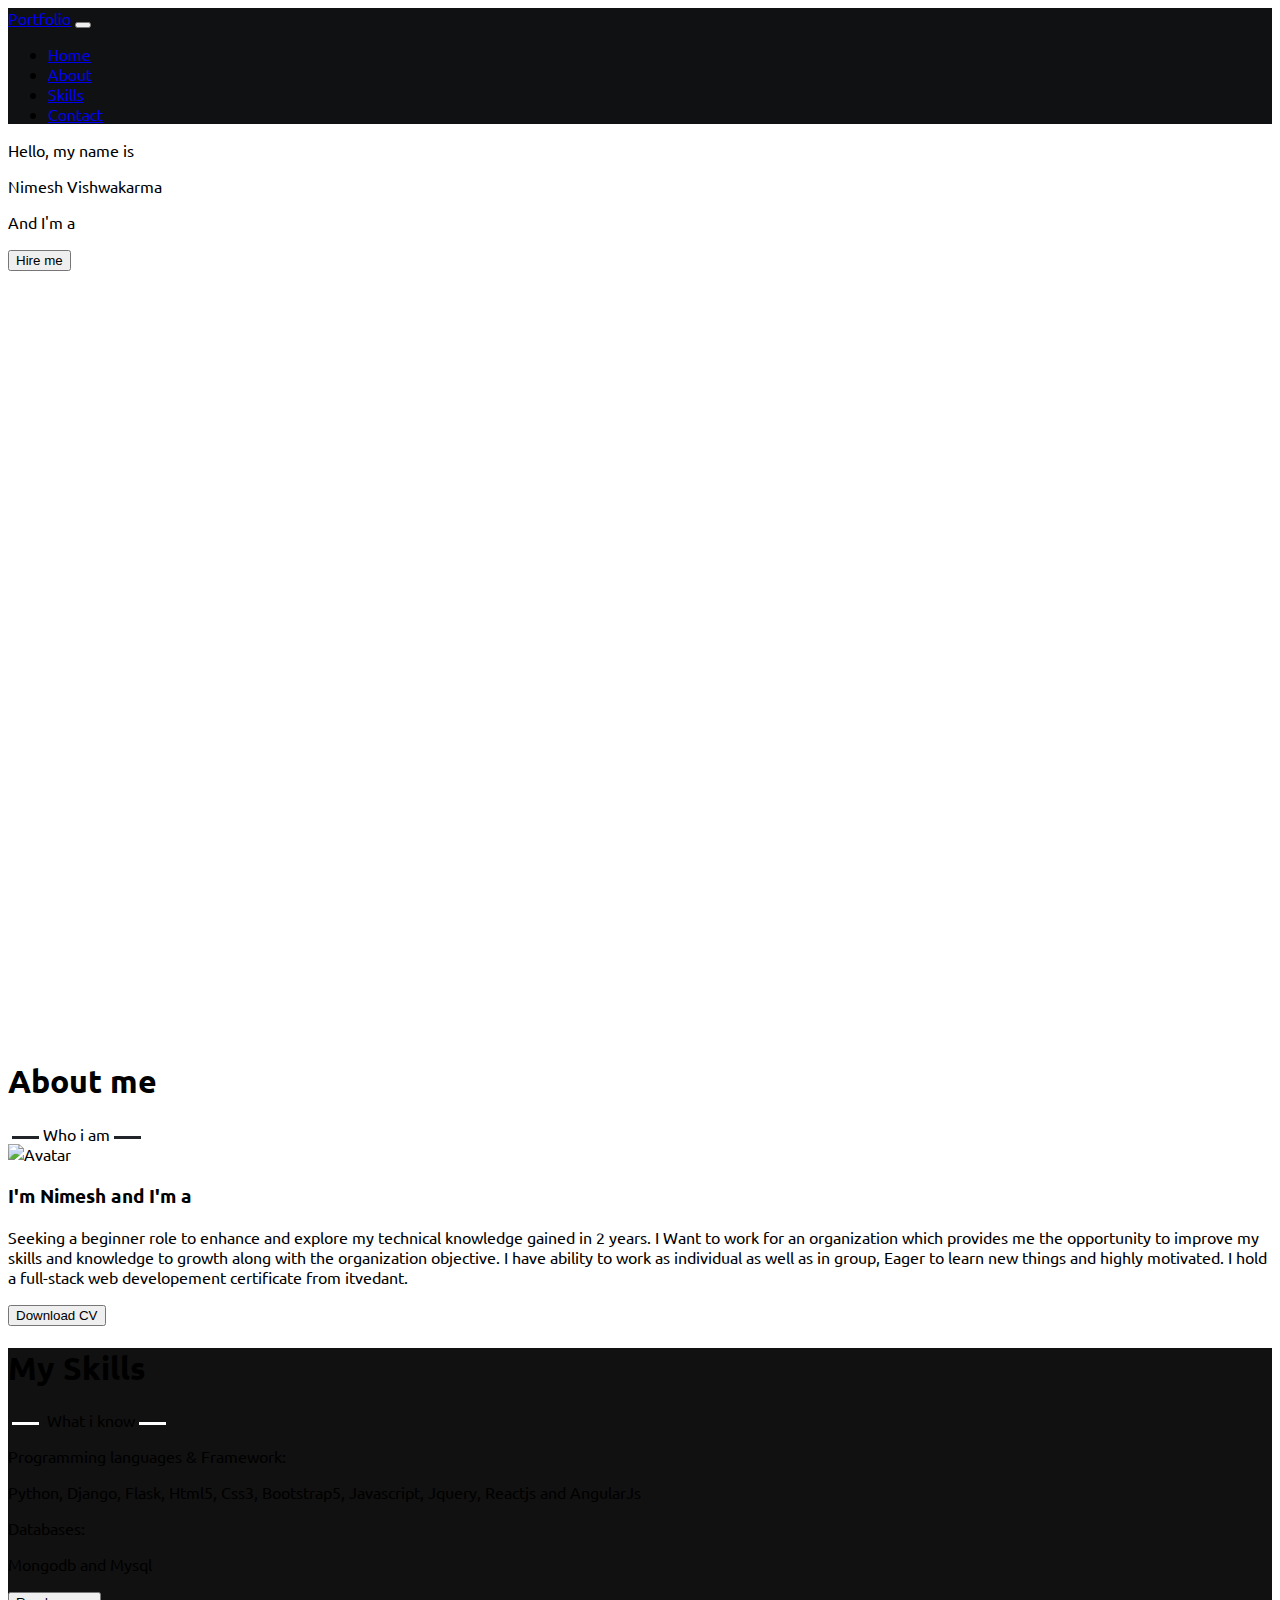
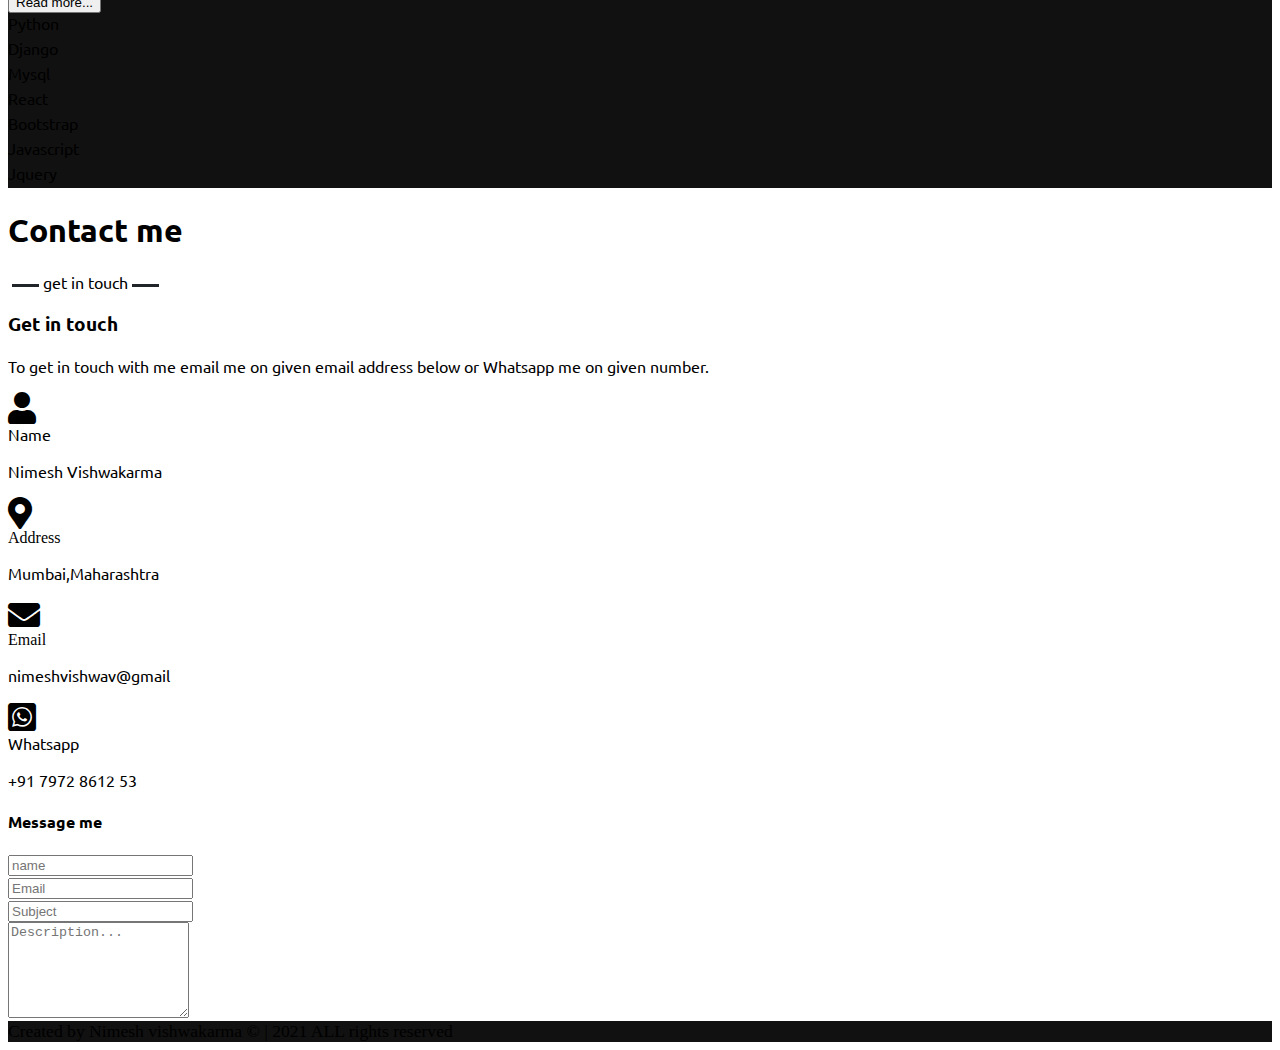
==== index.html @ 72880784 "footer" ====
<!DOCTYPE html>
<html lang="en">

<head>
  <title>Portfolio</title>
  <meta charset="utf-8">
  <meta name="viewport" content="width=device-width, initial-scale=1">
  <link rel="stylesheet" href="css/style.css">
  <link rel="stylesheet" href="https://use.fontawesome.com/releases/v5.15.3/css/all.css">
  <link rel="stylesheet" href="css/font-awesome.min.css">
  <link rel="stylesheet" href="css/bootstrap.min.css">
</head>

<body>
  <!-- navbar start -->
  <nav class="navbar fixed-top navbar-expand-lg navbar-dark bg-dark py-3">
    <div class="container">
      <a class="navbar-brand text-white fw-bold" href="#">Portfo<span class="text-danger " id="lio">lio</span></a>
      <button class="navbar-toggler" type="button" data-bs-toggle="collapse" data-bs-target="#navbarSupportedContent"
        aria-controls="navbarSupportedContent" aria-expanded="false" aria-label="Toggle navigation">
        <span class="navbar-toggler-icon"></span>
      </button>
      <div class="collapse navbar-collapse" id="navbarSupportedContent">
        <ul class="navbar-nav fw-bold ms-auto">
          <li class="nav-item">
            <a class="nav-link mx-2 text-white" href="#home">Home</a>
          </li>
          <li class="nav-item">
            <a class="nav-link mx-2 text-white" href="#about">About</a>
          </li>
          <li class="nav-item">
            <a class="nav-link mx-2 text-white" href="#skills">Skills</a>
          </li>
          <li class="nav-item">
            <a class="nav-link mx-2 text-white" href="#contact">Contact</a>
          </li>
        </ul>
      </div>
    </div>
  </nav>
  <!-- navbar end -->

  <!-- home section start -->
  <section class="home" id="home">
    <div class="home banner-image w-100 d-flex align-items-center">
      <div class="content container text-white">
        <p class="h4">Hello, my name is</p>
        <p class="h1 fw-bold ">Nimesh Vishwakarma</p>
        <p class="h2">And I'm a <span class="text-danger animate"></span></p>
        <button class="btn btn-outline-danger">Hire me</button>
      </div>
    </div>
  </section>
  <!-- home section end -->

  <!-- about section start -->
  <section class="about pt-4" id="about">
    <div class="container my-5">
      <div class="row">
        <div class="col-lg-12">
          <div class="title text-center">
            <h1>About me</h1>
          </div>
        </div>
        <div class="col-lg-12">
          <div class=" d-flex justify-content-center align-item-center">
            <span class="flex-column fw-bold text-danger about-line line">Who i am</span>
          </div>
        </div>
      </div>
      <div class="row p-4">
        <div class="col-md-6">
          <img src="img/profile.png" alt="Avatar" class="image img-fluid">
        </div>
        <div class="col-md-6 mt-lg-5 mt-5">
          <h3>I'm Nimesh and I'm a <span class="text-danger animate-2"></span></h3>
          <p class="">Seeking a beginner role to enhance and explore my technical knowledge gained in 2 years.
            I Want to work for an organization which provides me the opportunity to improve my skills and knowledge to
            growth along with the organization objective. I have ability to work as individual as well as in group,
            Eager to learn new things and highly motivated. I hold a full-stack web developement certificate from
            itvedant.</p>
          <button class="btn btn-danger btn-lg cvbtn">Download CV</button>
        </div>
      </div>
    </div>
  </section>
  <!-- about section end -->

  <!-- skill section start -->
  <section class="skills py-4 dark text-light" id="skills">
    <div class="container my-5">
      <div class="row py-md-3">
        <div class="col-12 title text-center">
          <h1>My Skills</h1>
        </div>
        <div class="col-12 title text-center">
          <span class="flex-column fw-bold text-danger skills-line line"> What i know</span>
        </div>
      </div>
      <div class="row">
        <div class="col-md-6 py-4 mt-1">
          <p class="fw-bold h5">Programming languages & Framework:</p>
          <p>Python, Django, Flask, Html5, Css3, Bootstrap5, Javascript, Jquery, Reactjs and AngularJs </p>
          <p class="fw-bold h5">Databases:</p>
          <p>Mongodb and Mysql</p>
          <div id="mydiv" style="display: none;">
            <p class="fw-bold h5">My skills & what i do.</p>
            <ul class="list-styled">
              <li>I do web development</li>
              <li>I have developed several front-end and back-end web application projects for improving my web
                developent
                skills utilizing React.js,Bootstrap,flask and django</li>
            </ul>
          </div>
          <button id="divshow" class="btn btn-outline-danger">Read more...</button>
        </div>

        <div class="col-md-6 mt-md-3">
          <div class="skill-item mb-3">
            <h>Python</h>
            <div class="progress" style="height: 5px;">
              <div class="progress-bar bg-danger" role="progressbar" style="width: 85%;" aria-valuenow="25"
                aria-valuemin="0" aria-valuemax="100"></div>
            </div>
          </div>
          <div class="skill-item mb-3">
            <h>Django</h>
            <div class="progress" style="height: 5px;">
              <div class="progress-bar bg-danger" role="progressbar" style="width: 15%;" aria-valuenow="25"
                aria-valuemin="0" aria-valuemax="100"></div>
            </div>
          </div>
          <div class="skill-item mb-3">
            <h>Mysql</h>
            <div class="progress" style="height: 5px;">
              <div class="progress-bar bg-danger" role="progressbar" style="width: 90%;" aria-valuenow="25"
                aria-valuemin="0" aria-valuemax="100"></div>
            </div>
          </div>
          <div class="skill-item mb-3">
            <h>React</h>
            <div class="progress" style="height: 5px;">
              <div class="progress-bar bg-danger" role="progressbar" style="width: 10%;" aria-valuenow="25"
                aria-valuemin="0" aria-valuemax="100"></div>
            </div>
          </div>
          <div class="skill-item mb-3">
            <h>Bootstrap</h>
            <div class="progress" style="height: 5px;">
              <div class="progress-bar bg-danger" role="progressbar" style="width: 80%;" aria-valuenow="25"
                aria-valuemin="0" aria-valuemax="100"></div>
            </div>
          </div>
          <div class="skill-item mb-3">
            <h>Javascript</h>
            <div class="progress" style="height: 5px;">
              <div class="progress-bar bg-danger" role="progressbar" style="width: 75%;" aria-valuenow="25"
                aria-valuemin="0" aria-valuemax="100"></div>
            </div>
          </div>
          <div class="skill-item ">
            <h>Jquery</h>
            <div class="progress" style="height: 5px;">
              <div class="progress-bar bg-danger" role="progressbar" style="width: 80%;" aria-valuenow="25"
                aria-valuemin="0" aria-valuemax="100"></div>
            </div>
          </div>
        </div>
      </div>
    </div>
  </section>

  <!-- skill section end -->

  <!-- contact section start -->

  <section class="contact py-5" id="contact">
    <div class="container">
      <div class="row">
        <div class="col-12 title text-center">
          <h1>Contact me</h1>
        </div>
      </div>
      <div class="col-12 title text-center">
        <span class="fw-bold text-danger line about-line">get in touch</span>
      </div>
      <div class="row">
        <div class="col-md-6 py-3">
          <h3 class="title">Get in touch</h3>
          <p class="title">To get in touch with me email me on given email address below or Whatsapp me on given number.
          </p>
          <div class="">
            <div class="row">
              <div class="col-sm-1 mx-md-2">
                <i class="mt-2 fas fa-user fa-2x text-danger"></i>
              </div>
              <div class="col-sm-10">
                <span class="title fw-bold">Name</span>
                <p class="title">Nimesh Vishwakarma</p>
              </div>
            </div>
            <div class="row">
              <div class="col-sm-1 mx-md-2">
                <i class="mt-2 fas fa-map-marker-alt fa-2x text-danger"></i>
              </div>
              <div class="col-sm-10">
                <span class="fw-bold">Address</span>
                <p class="title">Mumbai,Maharashtra</p>
              </div>
            </div>
            <div class="row">
              <div class="col-sm-1 mx-md-2">
                <i class="mt-2 fas fa-envelope fa-2x text-danger"></i>
              </div>
              <div class="col-sm-10">
                <span class="fw-bold">Email</span>
                <p class="title">nimeshvishwav@gmail</p>
              </div>
            </div>
            <div class="row">
              <div class="col-sm-1 mx-md-2">
                <i class="mt-2 fab fa-whatsapp-square whatsapp fa-2x text-danger"></i>
              </div>
              <div class="col-sm-10">
                <span class="title fw-bold">Whatsapp</span>
                <p class="title">+91 7972 8612 53</p>
              </div>
            </div>
          </div>
        </div>
        <div class="title col-md-6 mt-3">
          <h4>Message me</h4>
          <div class="row">
            <div class="col-md-6 mt-3">
              <input type="text" class="form-control " placeholder="name">
            </div>
            <div class="col-md-6 mt-3">
              <input type="email" class="form-control " placeholder="Email">
            </div>
            <div class="col-12 my-3">
              <input type="text" class="form-control " placeholder="Subject">
            </div>
            <div class="col-12 my-1">
              <textarea class="form-control" rows="6" placeholder="Description..."
                aria-label="With textarea"></textarea>
            </div>
          </div>
        </div>
      </div>
    </div>
  </section>
  <!-- contact section end -->
  <section class="dark">
    <div class="container-fluid text-white py-3 px-lg-5 fo-text">
      <span>Created by </span><span class="text-danger"><a>Nimesh vishwakarma</a></span><span> &copy; | 2021 ALL rights
        reserved</span>
    </div>
  </section>


  <script src="js/bootstrap.bundle.min.js"></script>
  <script src="js/jquery-3.6.0.min.js"></script>
  <script src="js/typed.min.js"></script>
  <script src="js/main.js"></script>
</body>

</html>
---- css/style.css ----
@import url('https://fonts.googleapis.com/css2?family=Poppins:wght@400;500;600;700&family=Ubuntu:wght@400;500;700&display=swap');
 
html {
    scroll-behavior: smooth;
}


    /* navbar css start */


nav.navbar {
    transition: 0.6s ease;
    background-color: #101113 !important;
}

/* .navbar-brand {
    font-size: 1.80rem !important;
} */

.banner-image{
    background-image: url('../img/bg1.jpg');
    background-size: cover;
    background-attachment: fixed;
    background-position: center;
    height: 100vh !important;       
}

.navbar.scroll {
    background:red !important;
    padding: 8px 0px !important;

}

.nav-link:hover.scroll {
    color:red !important;   
    
} 
.nav-link:hover{
    text-decoration: overline !important;
    transition: .6s ease;
}
    /* navbar css end */


    /* about css start*/


.about-line::before,
.about-line::after{
    border-top: 3px solid #212529;
    
}

.cvbtn:hover{
    background-color: white !important;
    color: crimson !important;
}
    /* about css end */


/* common css start*/


.home,.about,.navbar,.title,.skills{
    font-family: 'Ubuntu', sans-serif;
}

.line::before,
.line::after {
    display: inline-block;
    content: "";
    width: 27px;
    margin: 0 4px;
    transform: translateY(-2px);
}

.dark{
    background-color: #111;
}
/* common css end */


    /* skills css start */

.skills-line::after,
.skills-line::before{
   border-top: 3px solid white;
}

    /* skills css end */

.fo-text{
    font-size: 1.1rem;
    font-weight: 500;
    font-style: 'poppins', sans-serif;
}
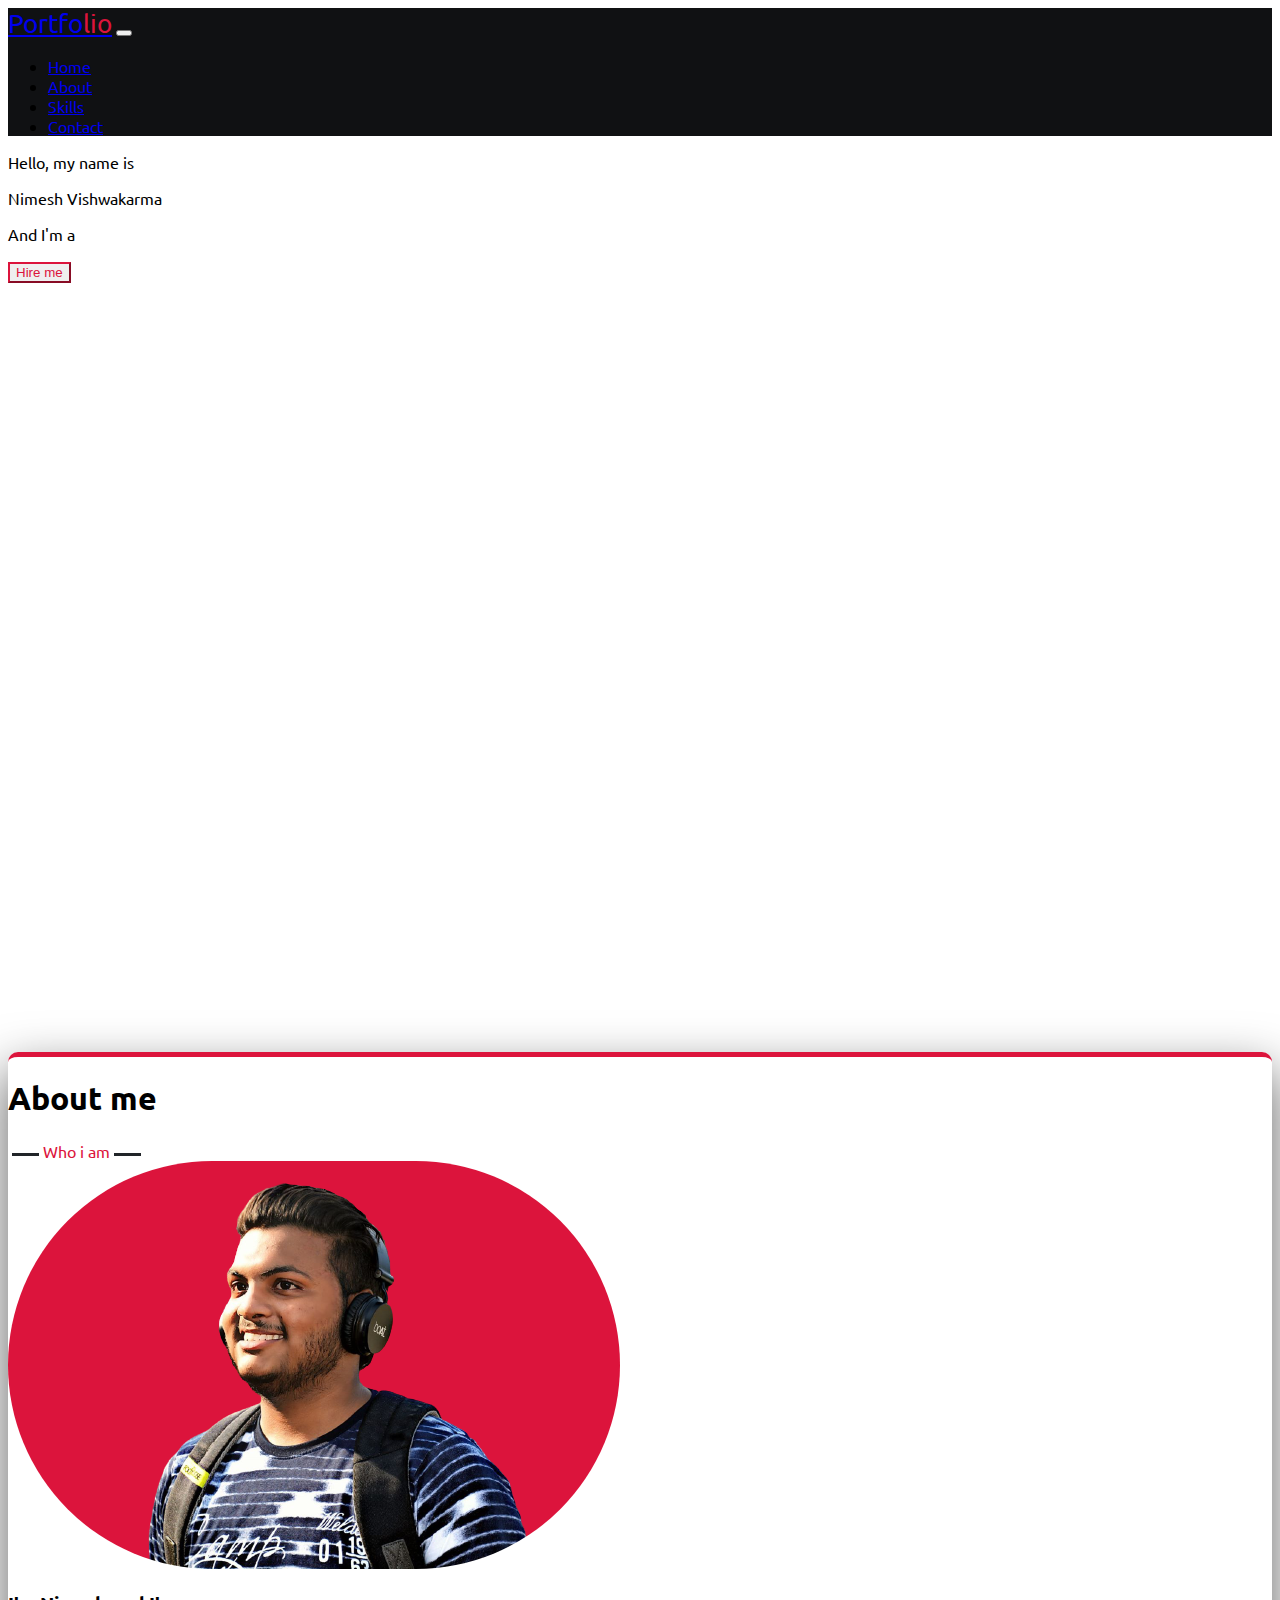
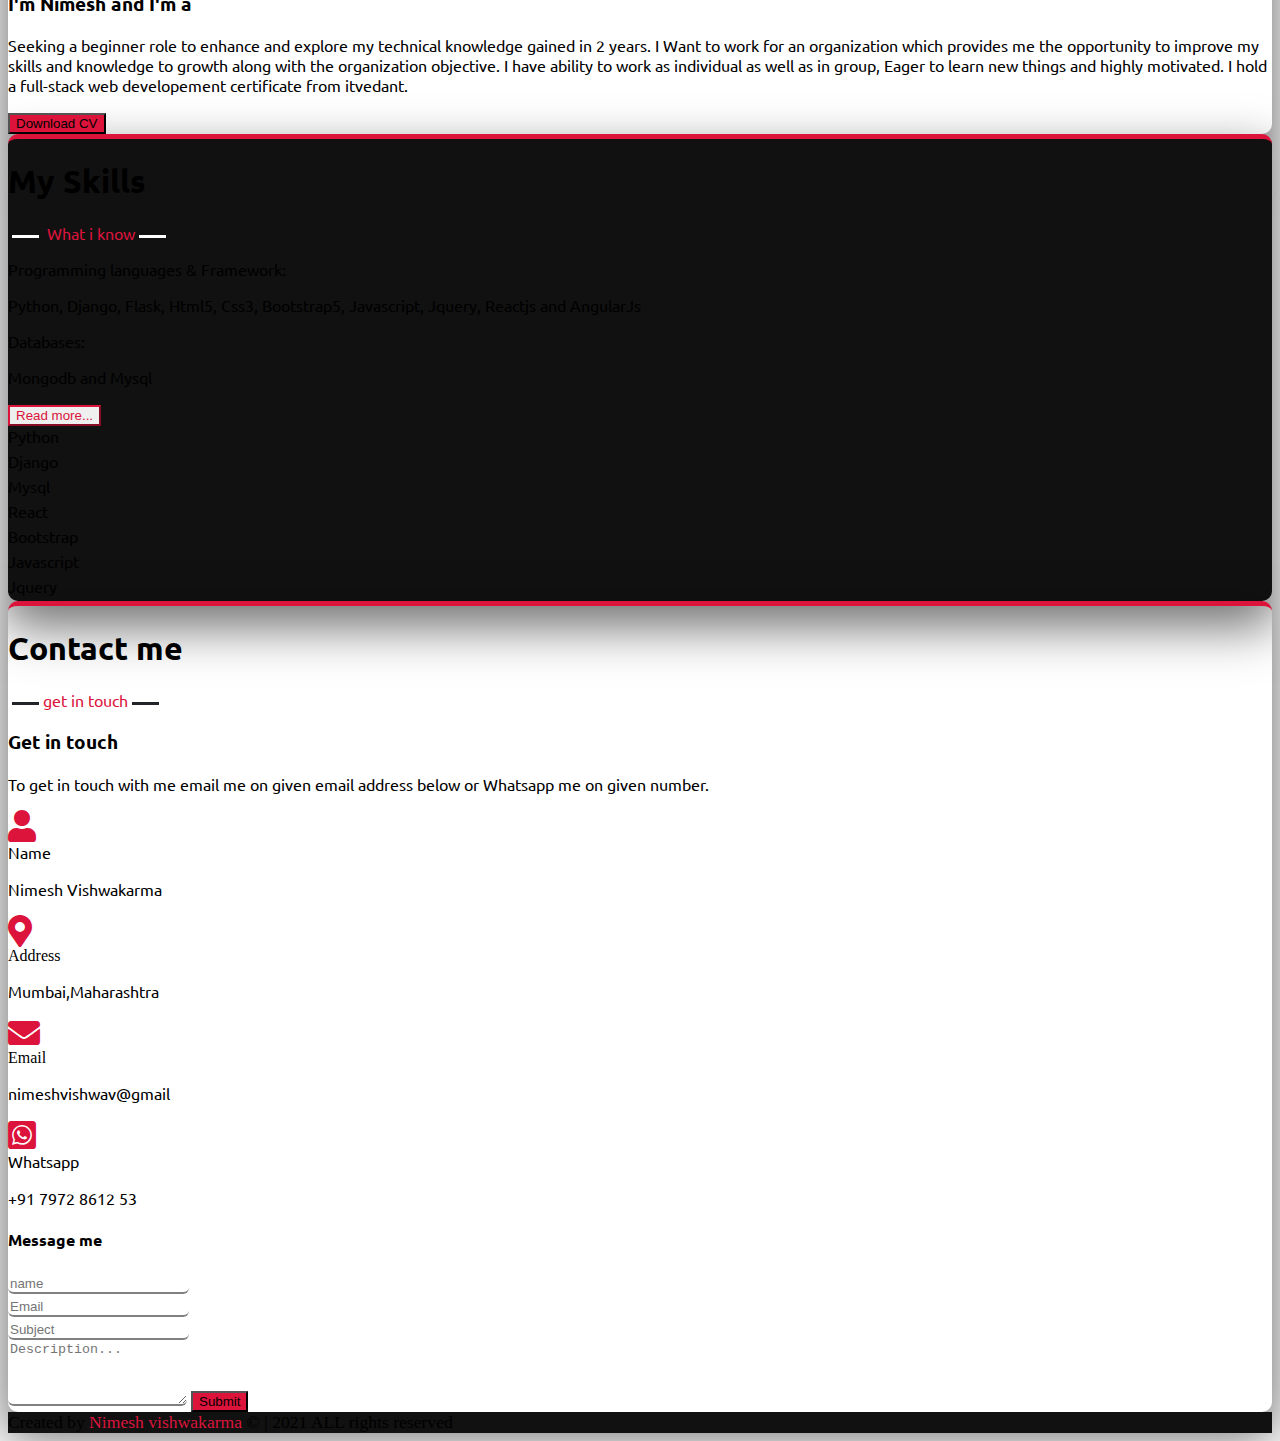
==== commit f38983ae: "image" ====
--- a/index.html
+++ b/index.html
@@ -15,7 +15,7 @@
   <!-- navbar start -->
   <nav class="navbar fixed-top navbar-expand-lg navbar-dark bg-dark py-3">
     <div class="container">
-      <a class="navbar-brand text-white fw-bold" href="#">Portfo<span class="text-danger " id="lio">lio</span></a>
+      <a class="navbar-brand text-white fw-bold" href="#">Portfo<span class="crimson" id="lio">lio</span></a>
       <button class="navbar-toggler" type="button" data-bs-toggle="collapse" data-bs-target="#navbarSupportedContent"
         aria-controls="navbarSupportedContent" aria-expanded="false" aria-label="Toggle navigation">
         <span class="navbar-toggler-icon"></span>
@@ -46,16 +46,16 @@
       <div class="content container text-white">
         <p class="h4">Hello, my name is</p>
         <p class="h1 fw-bold ">Nimesh Vishwakarma</p>
-        <p class="h2">And I'm a <span class="text-danger animate"></span></p>
-        <button class="btn btn-outline-danger">Hire me</button>
+        <p class="h2">And I'm a <span class="crimson animate"></span></p>
+        <button class="btn btn-outline-danger hire">Hire me</button>
       </div>
     </div>
   </section>
   <!-- home section end -->
 
   <!-- about section start -->
-  <section class="about pt-4" id="about">
-    <div class="container my-5">
+  <section class="about pt-5" id="about">
+    <div class="container px-5 py-5 box">
       <div class="row">
         <div class="col-lg-12">
           <div class="title text-center">
@@ -64,16 +64,16 @@
         </div>
         <div class="col-lg-12">
           <div class=" d-flex justify-content-center align-item-center">
-            <span class="flex-column fw-bold text-danger about-line line">Who i am</span>
+            <span class="flex-column fw-bold crimson about-line line">Who i am</span>
           </div>
         </div>
       </div>
       <div class="row p-4">
-        <div class="col-md-6">
-          <img src="img/profile.png" alt="Avatar" class="image img-fluid">
-        </div>
-        <div class="col-md-6 mt-lg-5 mt-5">
-          <h3>I'm Nimesh and I'm a <span class="text-danger animate-2"></span></h3>
+        <div class="col-md-5 mt-4">
+          <img src="img/myself.png" alt="Avatar" class="image img-fluid">
+        </div>
+        <div class="col-md-7 mt-4">
+          <h3>I'm Nimesh and I'm a <span class="crimson animate-2"></span></h3>
           <p class="">Seeking a beginner role to enhance and explore my technical knowledge gained in 2 years.
             I Want to work for an organization which provides me the opportunity to improve my skills and knowledge to
             growth along with the organization objective. I have ability to work as individual as well as in group,
@@ -87,14 +87,14 @@
   <!-- about section end -->
 
   <!-- skill section start -->
-  <section class="skills py-4 dark text-light" id="skills">
-    <div class="container my-5">
+  <section class="skills py-5 text-light" id="skills">
+    <div class="container pb-5 pt-4 dark px-5 box">
       <div class="row py-md-3">
         <div class="col-12 title text-center">
           <h1>My Skills</h1>
         </div>
         <div class="col-12 title text-center">
-          <span class="flex-column fw-bold text-danger skills-line line"> What i know</span>
+          <span class="flex-column fw-bold crimson skills-line line"> What i know</span>
         </div>
       </div>
       <div class="row">
@@ -112,56 +112,56 @@
                 skills utilizing React.js,Bootstrap,flask and django</li>
             </ul>
           </div>
-          <button id="divshow" class="btn btn-outline-danger">Read more...</button>
+          <button id="divshow" class="btn rmbtn">Read more...</button>
         </div>
 
         <div class="col-md-6 mt-md-3">
           <div class="skill-item mb-3">
             <h>Python</h>
             <div class="progress" style="height: 5px;">
-              <div class="progress-bar bg-danger" role="progressbar" style="width: 85%;" aria-valuenow="25"
+              <div class="progress-bar bg-crimson" role="progressbar" style="width: 85%;" aria-valuenow="25"
                 aria-valuemin="0" aria-valuemax="100"></div>
             </div>
           </div>
           <div class="skill-item mb-3">
             <h>Django</h>
             <div class="progress" style="height: 5px;">
-              <div class="progress-bar bg-danger" role="progressbar" style="width: 15%;" aria-valuenow="25"
+              <div class="progress-bar bg-crimson" role="progressbar" style="width: 15%;" aria-valuenow="25"
                 aria-valuemin="0" aria-valuemax="100"></div>
             </div>
           </div>
           <div class="skill-item mb-3">
             <h>Mysql</h>
             <div class="progress" style="height: 5px;">
-              <div class="progress-bar bg-danger" role="progressbar" style="width: 90%;" aria-valuenow="25"
+              <div class="progress-bar bg-crimson" role="progressbar" style="width: 90%;" aria-valuenow="25"
                 aria-valuemin="0" aria-valuemax="100"></div>
             </div>
           </div>
           <div class="skill-item mb-3">
             <h>React</h>
             <div class="progress" style="height: 5px;">
-              <div class="progress-bar bg-danger" role="progressbar" style="width: 10%;" aria-valuenow="25"
+              <div class="progress-bar bg-crimson" role="progressbar" style="width: 10%;" aria-valuenow="25"
                 aria-valuemin="0" aria-valuemax="100"></div>
             </div>
           </div>
           <div class="skill-item mb-3">
             <h>Bootstrap</h>
             <div class="progress" style="height: 5px;">
-              <div class="progress-bar bg-danger" role="progressbar" style="width: 80%;" aria-valuenow="25"
+              <div class="progress-bar bg-crimson" role="progressbar" style="width: 80%;" aria-valuenow="25"
                 aria-valuemin="0" aria-valuemax="100"></div>
             </div>
           </div>
           <div class="skill-item mb-3">
             <h>Javascript</h>
             <div class="progress" style="height: 5px;">
-              <div class="progress-bar bg-danger" role="progressbar" style="width: 75%;" aria-valuenow="25"
+              <div class="progress-bar bg-crimson" role="progressbar" style="width: 75%;" aria-valuenow="25"
                 aria-valuemin="0" aria-valuemax="100"></div>
             </div>
           </div>
           <div class="skill-item ">
             <h>Jquery</h>
             <div class="progress" style="height: 5px;">
-              <div class="progress-bar bg-danger" role="progressbar" style="width: 80%;" aria-valuenow="25"
+              <div class="progress-bar bg-crimson" role="progressbar" style="width: 80%;" aria-valuenow="25"
                 aria-valuemin="0" aria-valuemax="100"></div>
             </div>
           </div>
@@ -174,15 +174,15 @@
 
   <!-- contact section start -->
 
-  <section class="contact py-5" id="contact">
-    <div class="container">
+  <section class="contact pb-5" id="contact">
+    <div class="container box py-5 px-5">
       <div class="row">
         <div class="col-12 title text-center">
           <h1>Contact me</h1>
         </div>
       </div>
       <div class="col-12 title text-center">
-        <span class="fw-bold text-danger line about-line">get in touch</span>
+        <span class="fw-bold crimson line about-line">get in touch</span>
       </div>
       <div class="row">
         <div class="col-md-6 py-3">
@@ -192,7 +192,7 @@
           <div class="">
             <div class="row">
               <div class="col-sm-1 mx-md-2">
-                <i class="mt-2 fas fa-user fa-2x text-danger"></i>
+                <i class="mt-2 fas fa-user fa-2x"></i>
               </div>
               <div class="col-sm-10">
                 <span class="title fw-bold">Name</span>
@@ -201,7 +201,7 @@
             </div>
             <div class="row">
               <div class="col-sm-1 mx-md-2">
-                <i class="mt-2 fas fa-map-marker-alt fa-2x text-danger"></i>
+                <i class="mt-2 fas fa-map-marker-alt fa-2x"></i>
               </div>
               <div class="col-sm-10">
                 <span class="fw-bold">Address</span>
@@ -210,7 +210,7 @@
             </div>
             <div class="row">
               <div class="col-sm-1 mx-md-2">
-                <i class="mt-2 fas fa-envelope fa-2x text-danger"></i>
+                <i class="mt-2 fas fa-envelope fa-2x"></i>
               </div>
               <div class="col-sm-10">
                 <span class="fw-bold">Email</span>
@@ -219,7 +219,7 @@
             </div>
             <div class="row">
               <div class="col-sm-1 mx-md-2">
-                <i class="mt-2 fab fa-whatsapp-square whatsapp fa-2x text-danger"></i>
+                <i class="mt-2 fab fa-whatsapp-square whatsapp fa-2x"></i>
               </div>
               <div class="col-sm-10">
                 <span class="title fw-bold">Whatsapp</span>
@@ -232,27 +232,34 @@
           <h4>Message me</h4>
           <div class="row">
             <div class="col-md-6 mt-3">
-              <input type="text" class="form-control " placeholder="name">
+              <input type="text" class="form-control inp" placeholder="name">
             </div>
             <div class="col-md-6 mt-3">
-              <input type="email" class="form-control " placeholder="Email">
+              <input type="email" class="form-control inp" placeholder="Email">
             </div>
             <div class="col-12 my-3">
-              <input type="text" class="form-control " placeholder="Subject">
+              <input type="text" class="form-control inp" placeholder="Subject">
             </div>
             <div class="col-12 my-1">
-              <textarea class="form-control" rows="6" placeholder="Description..."
+              <textarea class="form-control inp" rows="4" placeholder="Description..."
                 aria-label="With textarea"></textarea>
-            </div>
+              <button class="btn btn-danger my-3 py-2 fw-bold px-5 cvbtn">Submit</button>
+            </div>
+
           </div>
         </div>
       </div>
     </div>
   </section>
   <!-- contact section end -->
+
+
+
+
+
   <section class="dark">
     <div class="container-fluid text-white py-3 px-lg-5 fo-text">
-      <span>Created by </span><span class="text-danger"><a>Nimesh vishwakarma</a></span><span> &copy; | 2021 ALL rights
+      <span>Created by </span><span class="crimson"><a>Nimesh vishwakarma</a></span><span> &copy; | 2021 ALL rights
         reserved</span>
     </div>
   </section>
--- a/css/style.css
+++ b/css/style.css
@@ -1,96 +1,171 @@
-@import url('https://fonts.googleapis.com/css2?family=Poppins:wght@400;500;600;700&family=Ubuntu:wght@400;500;700&display=swap');
- 
+@import url("https://fonts.googleapis.com/css2?family=Poppins:wght@400;500;600;700&family=Ubuntu:wght@400;500;700&display=swap");
+
 html {
-    scroll-behavior: smooth;
+  scroll-behavior: smooth;
 }
 
-
-    /* navbar css start */
-
+/* navbar css start */
 
 nav.navbar {
-    transition: 0.6s ease;
-    background-color: #101113 !important;
+  transition: 0.8s ease;
+  background-color: #101113 !important;
 }
 
-/* .navbar-brand {
-    font-size: 1.80rem !important;
-} */
+.navbar-brand{
+    font-size: 1.6rem !important;
+    transition: 0.8s ease;
 
-.banner-image{
-    background-image: url('../img/bg1.jpg');
-    background-size: cover;
-    background-attachment: fixed;
-    background-position: center;
-    height: 100vh !important;       
+}
+
+.banner-image {
+  background-image: url("../img/bg1.jpg");
+  background-size: cover;
+  background-attachment: fixed;
+  background-position: center;
+  height: 100vh !important;
 }
 
 .navbar.scroll {
-    background:red !important;
-    padding: 8px 0px !important;
+  background: crimson !important;
+  padding: 8px 0px !important;
+}
 
+.navbar-brand.scroll{
+    font-size: 1.3rem !important;
 }
 
 .nav-link:hover.scroll {
-    color:red !important;   
-    
-} 
-.nav-link:hover{
-    text-decoration: overline !important;
-    transition: .6s ease;
+  color: crimson !important;
 }
-    /* navbar css end */
+.nav-link:hover {
+  text-decoration: overline !important;
+  transition: 0.6s ease;
+}
+/* navbar css end */
 
+/* home section start */
 
-    /* about css start*/
-
-
-.about-line::before,
-.about-line::after{
-    border-top: 3px solid #212529;
-    
+.rmbtn:hover {
+  color: white !important;
+  background: crimson !important;
 }
 
-.cvbtn:hover{
-    background-color: white !important;
-    color: crimson !important;
+/* home section end */
+
+/* about css start*/
+.about-line::before,
+.about-line::after {
+  border-top: 3px solid #212529;
 }
-    /* about css end */
 
+.image{
+    border-radius: 300px;
+}
+
+.cvbtn {
+  background: crimson !important;
+}
+
+.cvbtn:hover {
+  background-color: white !important;
+  color: crimson !important;
+}
+/* about css end */
 
 /* common css start*/
 
+.crimson {
+  color: crimson !important;
+}
 
-.home,.about,.navbar,.title,.skills{
-    font-family: 'Ubuntu', sans-serif;
+.home,
+.about,
+.navbar,
+.title,
+.skills {
+  font-family: "Ubuntu", sans-serif;
+}
+
+.bg-crimson {
+  background: crimson !important;
+}
+
+.hire,
+.rmbtn {
+  color: crimson !important;
+  border-color: crimson !important;
+}
+
+.hire,
+.rmbtn:focus {
+  box-shadow: none !important;
 }
 
 .line::before,
 .line::after {
-    display: inline-block;
-    content: "";
-    width: 27px;
-    margin: 0 4px;
-    transform: translateY(-2px);
+  display: inline-block;
+  content: "";
+  width: 27px;
+  margin: 0 4px;
+  transform: translateY(-2px);
 }
 
-.dark{
-    background-color: #111;
+.box{
+    border-top: 5px solid crimson;
+    box-shadow: rgba(0, 0, 0, 0.56) 0px 22px 50px 4px;
+    border-radius: 10px;
+}
+
+
+.dark {
+  background-color: #111;
 }
 /* common css end */
 
-
-    /* skills css start */
+/* skills css start */
 
 .skills-line::after,
-.skills-line::before{
-   border-top: 3px solid white;
+.skills-line::before {
+  border-top: 3px solid white;
 }
 
-    /* skills css end */
+.hire:hover {
+  color: white !important;
+  background: crimson !important;
+}
 
-.fo-text{
-    font-size: 1.1rem;
-    font-weight: 500;
-    font-style: 'poppins', sans-serif;
+/* skills css end */
+
+
+/* contact section start */
+i {
+  color: crimson;
 }
+
+.inp {
+    border: none !important;
+    border-bottom: 2px solid grey !important;
+    border-radius: 6px !important;
+}
+
+.inp:focus{
+    border-bottom: 3px solid crimson !important;
+}
+
+.inp:focus{
+    box-shadow:none !important;
+}
+
+
+/* contact section end */
+
+
+
+
+/* footer section start */
+.fo-text {
+  font-size: 1.1rem;
+  font-weight: 500;
+  font-style: "poppins", sans-serif;
+}
+/* footer section end */
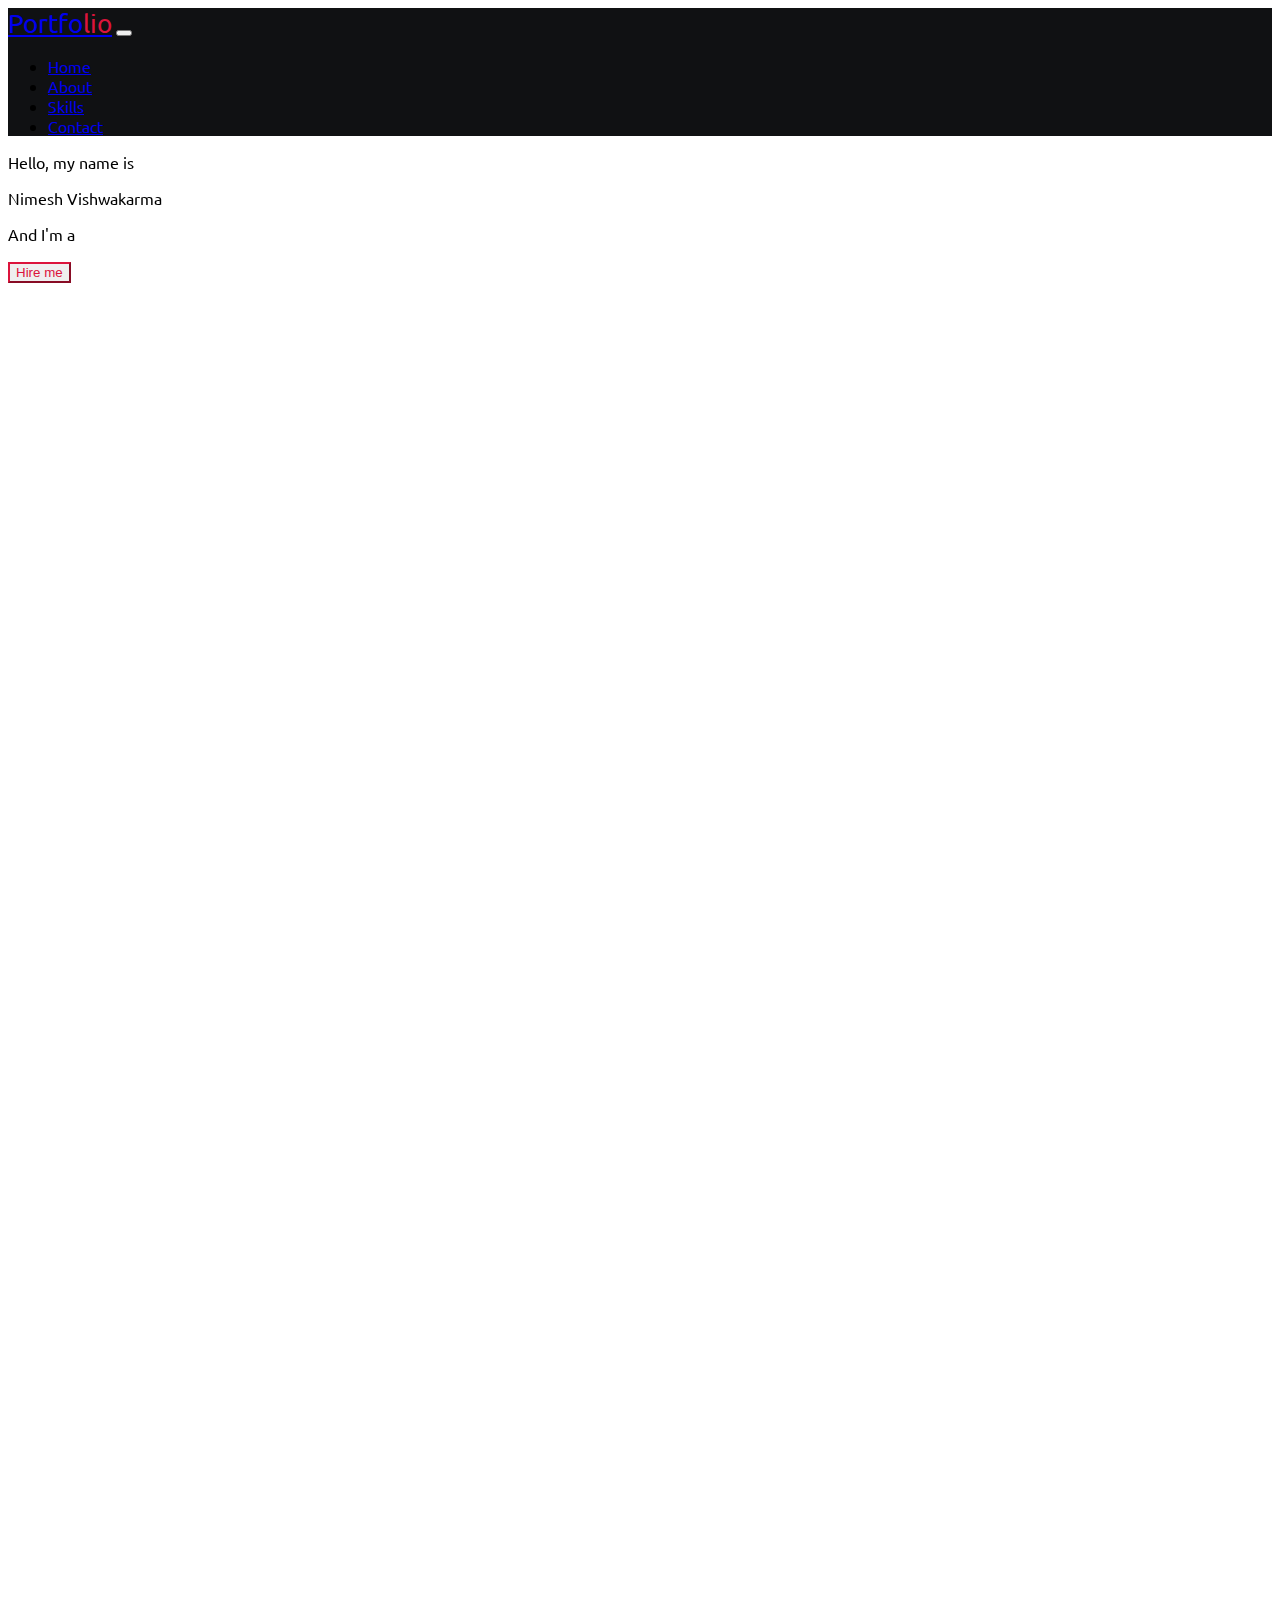
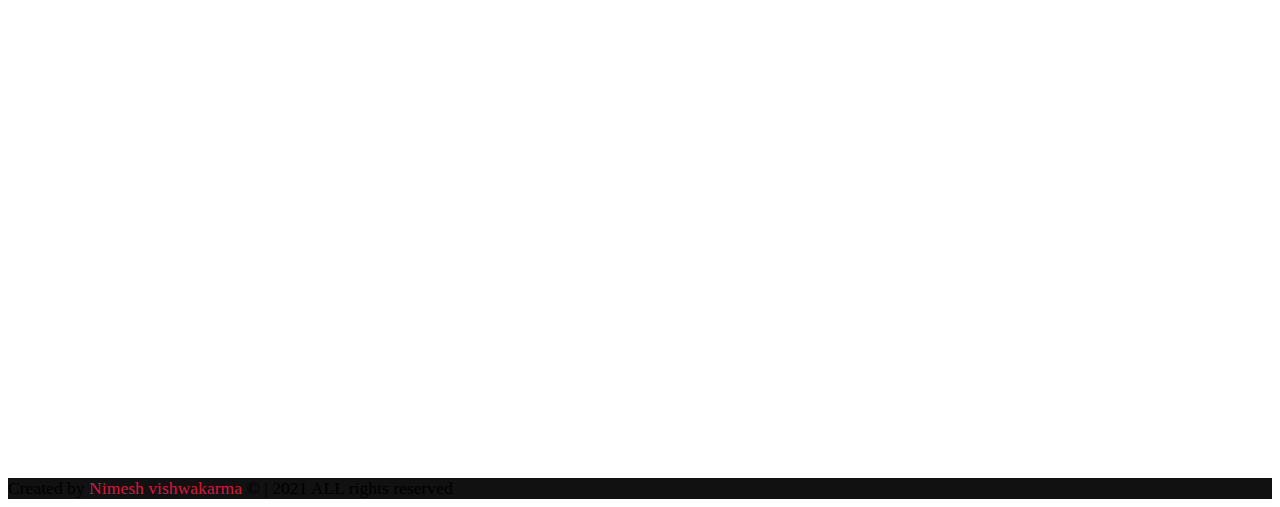
==== commit 5ffd442b: "animation" ====
--- a/index.html
+++ b/index.html
@@ -6,6 +6,7 @@
   <meta charset="utf-8">
   <meta name="viewport" content="width=device-width, initial-scale=1">
   <link rel="stylesheet" href="css/style.css">
+  <link rel="stylesheet" href="https://unpkg.com/aos@next/dist/aos.css" />
   <link rel="stylesheet" href="https://use.fontawesome.com/releases/v5.15.3/css/all.css">
   <link rel="stylesheet" href="css/font-awesome.min.css">
   <link rel="stylesheet" href="css/bootstrap.min.css">
@@ -44,10 +45,11 @@
   <section class="home" id="home">
     <div class="home banner-image w-100 d-flex align-items-center">
       <div class="content container text-white">
-        <p class="h4">Hello, my name is</p>
-        <p class="h1 fw-bold ">Nimesh Vishwakarma</p>
-        <p class="h2">And I'm a <span class="crimson animate"></span></p>
-        <button class="btn btn-outline-danger hire">Hire me</button>
+        <p data-aos="fade-down" class="h4">Hello, my name is</p>
+        <p class="h1 fw-bold" data-aos="zoom-out">Nimesh Vishwakarma</p>
+        <p data-aos="fade-up" class="h2"> And I'm a <span class="crimson animate"></span></p>
+        <button data-aos="slide-up" data-aos-duration="1000" data-aos-delay="500" class="btn btn-outline-danger hire">Hire me</button>
+  
       </div>
     </div>
   </section>
@@ -55,9 +57,9 @@
 
   <!-- about section start -->
   <section class="about pt-5" id="about">
-    <div class="container px-5 py-5 box">
-      <div class="row">
-        <div class="col-lg-12">
+    <div class="container px-md-5 py-5 box" data-aos="fade-up">
+      <div class="row">
+        <div class="col-lg-12" data-aos="fade-up">
           <div class="title text-center">
             <h1>About me</h1>
           </div>
@@ -69,17 +71,21 @@
         </div>
       </div>
       <div class="row p-4">
-        <div class="col-md-5 mt-4">
-          <img src="img/myself.png" alt="Avatar" class="image img-fluid">
-        </div>
-        <div class="col-md-7 mt-4">
+        <div class="col-md-5"  data-aos="fade-right" data-aos-offset="100"
+        data-aos-duration="500">
+          <div>
+            <img src="img/myself2.jpg" alt="Avatar" class="image img-fluid">
+          </div>
+        </div>
+        <div class="col-md-7 mt-4" data-aos="fade-left"data-aos-offset="100"
+        data-aos-duration="500">
           <h3>I'm Nimesh and I'm a <span class="crimson animate-2"></span></h3>
           <p class="">Seeking a beginner role to enhance and explore my technical knowledge gained in 2 years.
             I Want to work for an organization which provides me the opportunity to improve my skills and knowledge to
             growth along with the organization objective. I have ability to work as individual as well as in group,
             Eager to learn new things and highly motivated. I hold a full-stack web developement certificate from
             itvedant.</p>
-          <button class="btn btn-danger btn-lg cvbtn">Download CV</button>
+          <button data-aos="slide-left" data-aos-duration="800" data-aos-anchor-placement="center-bottom" class="btn btn-danger btn-lg cvbtn">Download CV</button>
         </div>
       </div>
     </div>
@@ -88,9 +94,9 @@
 
   <!-- skill section start -->
   <section class="skills py-5 text-light" id="skills">
-    <div class="container pb-5 pt-4 dark px-5 box">
+    <div class="container pb-5 pt-4 dark px-md-5 px-sm-2 box" data-aos="zoom-in-up">
       <div class="row py-md-3">
-        <div class="col-12 title text-center">
+        <div class="col-12 title text-center" data-aos="slide-up" data-aos-duration="1000">
           <h1>My Skills</h1>
         </div>
         <div class="col-12 title text-center">
@@ -98,7 +104,7 @@
         </div>
       </div>
       <div class="row">
-        <div class="col-md-6 py-4 mt-1">
+        <div class="col-md-6 py-4 mt-1" data-aos="zoom-in-right" data-aos-anchor-placement="top-bottom"  data-aos-delay="500" data-aos-duration="1000">
           <p class="fw-bold h5">Programming languages & Framework:</p>
           <p>Python, Django, Flask, Html5, Css3, Bootstrap5, Javascript, Jquery, Reactjs and AngularJs </p>
           <p class="fw-bold h5">Databases:</p>
@@ -115,7 +121,7 @@
           <button id="divshow" class="btn rmbtn">Read more...</button>
         </div>
 
-        <div class="col-md-6 mt-md-3">
+        <div class="col-md-6 mt-md-3" data-aos="zoom-in-left" data-aos-anchor-placement="top-bottom"  data-aos-delay="200" data-aos-duration="1000">
           <div class="skill-item mb-3">
             <h>Python</h>
             <div class="progress" style="height: 5px;">
@@ -175,7 +181,7 @@
   <!-- contact section start -->
 
   <section class="contact pb-5" id="contact">
-    <div class="container box py-5 px-5">
+    <div class="container box py-5 px-md-5 px-sm-2" data-aos="flip-down">
       <div class="row">
         <div class="col-12 title text-center">
           <h1>Contact me</h1>
@@ -190,16 +196,18 @@
           <p class="title">To get in touch with me email me on given email address below or Whatsapp me on given number.
           </p>
           <div class="">
-            <div class="row">
+            <div class="row px-lg-1 px-sm-5" data-aos="slide-right" data-aos-offset="200"
+            data-aos-easing="ease">
               <div class="col-sm-1 mx-md-2">
                 <i class="mt-2 fas fa-user fa-2x"></i>
               </div>
-              <div class="col-sm-10">
+              <div class="col-sm-10" >
                 <span class="title fw-bold">Name</span>
                 <p class="title">Nimesh Vishwakarma</p>
               </div>
             </div>
-            <div class="row">
+            <div class="row px-lg-1 px-sm-5" data-aos="slide-right" data-aos-offset="100"
+            data-aos-easing="ease" data-aos-delay="100">
               <div class="col-sm-1 mx-md-2">
                 <i class="mt-2 fas fa-map-marker-alt fa-2x"></i>
               </div>
@@ -208,7 +216,8 @@
                 <p class="title">Mumbai,Maharashtra</p>
               </div>
             </div>
-            <div class="row">
+            <div class="row px-lg-1 px-sm-5" data-aos="slide-right" data-aos-offset="100"
+            data-aos-easing="ease" data-aos-delay="200">
               <div class="col-sm-1 mx-md-2">
                 <i class="mt-2 fas fa-envelope fa-2x"></i>
               </div>
@@ -217,7 +226,8 @@
                 <p class="title">nimeshvishwav@gmail</p>
               </div>
             </div>
-            <div class="row">
+            <div class="row px-md-0 px-xs-5" data-aos="slide-right" data-aos-offset="100"
+            data-aos-easing="ease" data-aos-delay="300">
               <div class="col-sm-1 mx-md-2">
                 <i class="mt-2 fab fa-whatsapp-square whatsapp fa-2x"></i>
               </div>
@@ -253,9 +263,7 @@
   </section>
   <!-- contact section end -->
 
-
-
-
+  <!-- footer section start -->
 
   <section class="dark">
     <div class="container-fluid text-white py-3 px-lg-5 fo-text">
@@ -265,10 +273,22 @@
   </section>
 
 
+
+
+  <!-- bootstrap js -->
   <script src="js/bootstrap.bundle.min.js"></script>
   <script src="js/jquery-3.6.0.min.js"></script>
+<!-- Main js -->
+<script src="js/main.js"></script>
+  <!-- typed js -->
   <script src="js/typed.min.js"></script>
-  <script src="js/main.js"></script>
+
+
+  <!-- Animation on scoll js -->
+  <script src="https://unpkg.com/aos@next/dist/aos.js"></script>
+  <script src="js/aos.js"></script>
+
+  
 </body>
 
 </html>--- a/css/style.css
+++ b/css/style.css
@@ -3,6 +3,8 @@
 html {
   scroll-behavior: smooth;
 }
+
+
 
 /* navbar css start */
 
@@ -156,6 +158,9 @@
     box-shadow:none !important;
 }
 
+.whatsapp{
+  font-size: 36px !important;
+}
 
 /* contact section end */
 
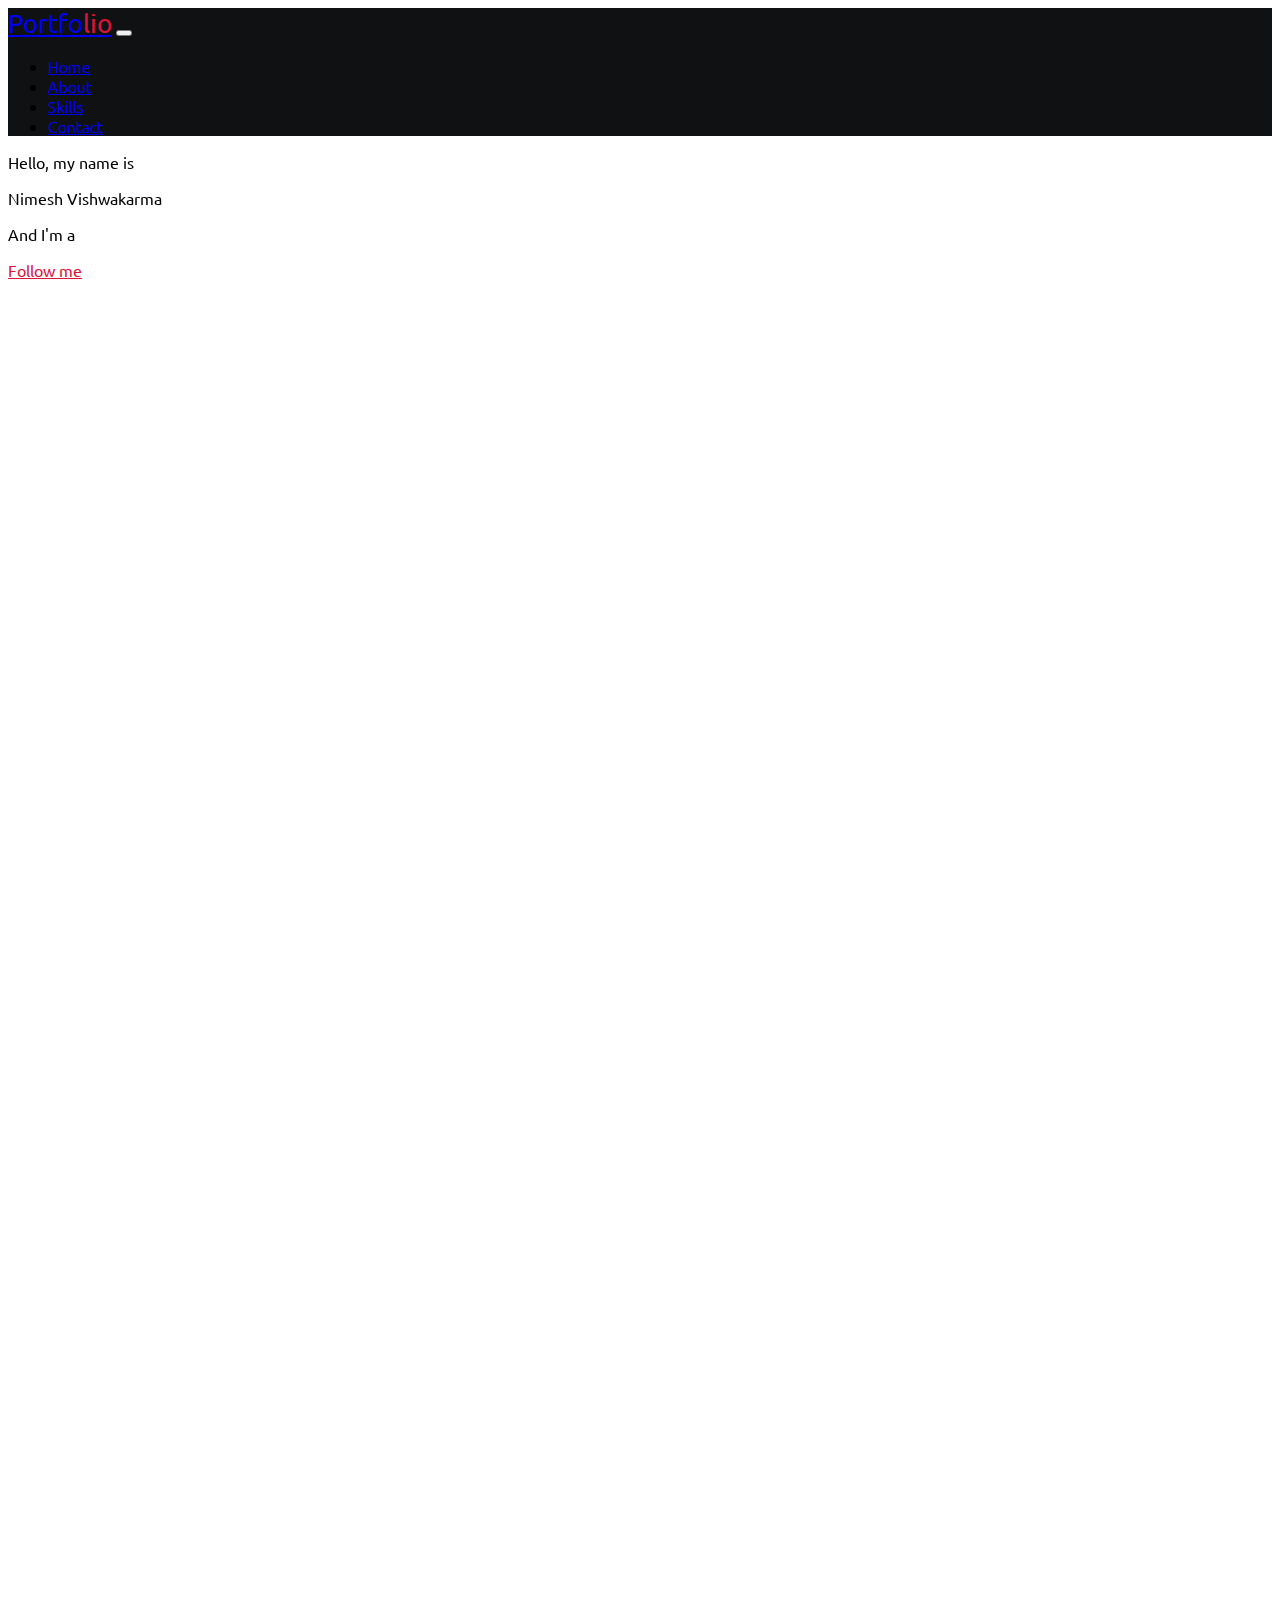
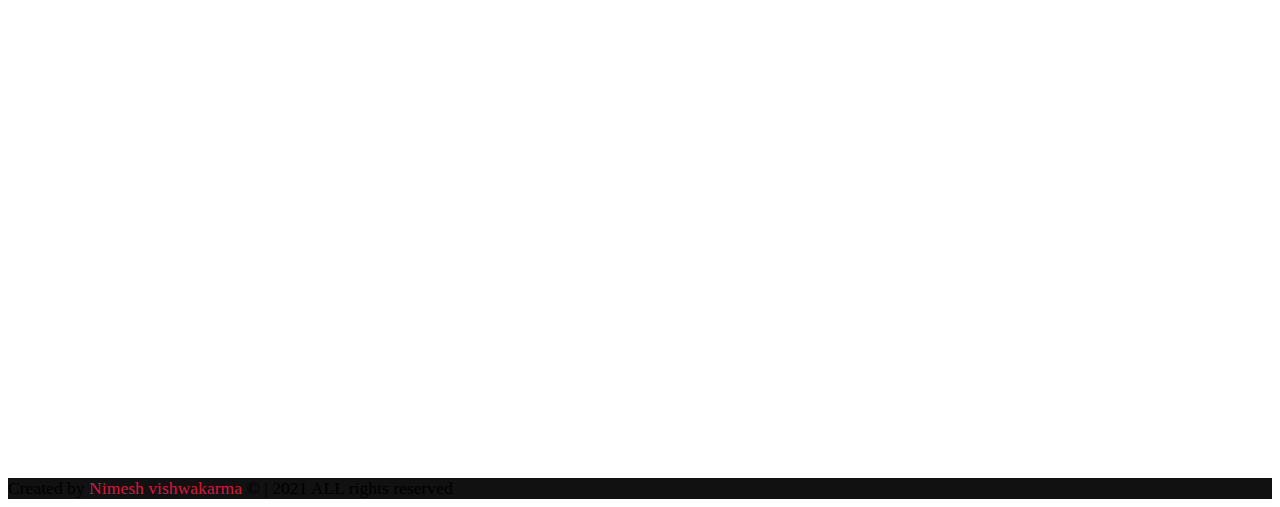
==== commit 4261c1f3: "cv" ====
--- a/index.html
+++ b/index.html
@@ -6,8 +6,9 @@
   <meta charset="utf-8">
   <meta name="viewport" content="width=device-width, initial-scale=1">
   <link rel="stylesheet" href="css/style.css">
+
   <link rel="stylesheet" href="https://unpkg.com/aos@next/dist/aos.css" />
-  <link rel="stylesheet" href="https://use.fontawesome.com/releases/v5.15.3/css/all.css">
+ <link rel="stylesheet" href="https://pro.fontawesome.com/releases/v5.15.1/css/all.css" type="text/css">
   <link rel="stylesheet" href="css/font-awesome.min.css">
   <link rel="stylesheet" href="css/bootstrap.min.css">
 </head>
@@ -48,7 +49,7 @@
         <p data-aos="fade-down" class="h4">Hello, my name is</p>
         <p class="h1 fw-bold" data-aos="zoom-out">Nimesh Vishwakarma</p>
         <p data-aos="fade-up" class="h2"> And I'm a <span class="crimson animate"></span></p>
-        <button data-aos="slide-up" data-aos-duration="1000" data-aos-delay="500" class="btn btn-outline-danger hire">Hire me</button>
+        <a data-aos="slide-up" href="https://www.facebook.com/nimesh.vishwakarma.3" target="_blank" data-aos-duration="1000" data-aos-delay="500" class="btn btn-outline-danger hire">Follow me</a>
   
       </div>
     </div>
@@ -85,7 +86,7 @@
             growth along with the organization objective. I have ability to work as individual as well as in group,
             Eager to learn new things and highly motivated. I hold a full-stack web developement certificate from
             itvedant.</p>
-          <button data-aos="slide-left" data-aos-duration="800" data-aos-anchor-placement="center-bottom" class="btn btn-danger btn-lg cvbtn">Download CV</button>
+          <a href="CV.pdf" download="nimesh-cv"><button data-aos="slide-left" data-aos-duration="800" data-aos-anchor-placement="center-bottom" class="btn px-4 py-2  cvbtn">Download CV<i class="fal fa-download mx-2 dow"></i></i></button></a>
         </div>
       </div>
     </div>
@@ -196,8 +197,7 @@
           <p class="title">To get in touch with me email me on given email address below or Whatsapp me on given number.
           </p>
           <div class="">
-            <div class="row px-lg-1 px-sm-5" data-aos="slide-right" data-aos-offset="200"
-            data-aos-easing="ease">
+            <div class="row px-lg-1 px-sm-5" data-aos="slide-right" data-aos-offset="0">
               <div class="col-sm-1 mx-md-2">
                 <i class="mt-2 fas fa-user fa-2x"></i>
               </div>
@@ -206,8 +206,7 @@
                 <p class="title">Nimesh Vishwakarma</p>
               </div>
             </div>
-            <div class="row px-lg-1 px-sm-5" data-aos="slide-right" data-aos-offset="100"
-            data-aos-easing="ease" data-aos-delay="100">
+            <div class="row px-lg-1 px-sm-5" data-aos="slide-right" data-aos-offset="0" data-aos-delay="100">
               <div class="col-sm-1 mx-md-2">
                 <i class="mt-2 fas fa-map-marker-alt fa-2x"></i>
               </div>
@@ -216,8 +215,7 @@
                 <p class="title">Mumbai,Maharashtra</p>
               </div>
             </div>
-            <div class="row px-lg-1 px-sm-5" data-aos="slide-right" data-aos-offset="100"
-            data-aos-easing="ease" data-aos-delay="200">
+            <div class="row px-lg-1 px-sm-5" data-aos="slide-right" data-aos-offset="0"  data-aos-delay="200">
               <div class="col-sm-1 mx-md-2">
                 <i class="mt-2 fas fa-envelope fa-2x"></i>
               </div>
@@ -226,8 +224,8 @@
                 <p class="title">nimeshvishwav@gmail</p>
               </div>
             </div>
-            <div class="row px-md-0 px-xs-5" data-aos="slide-right" data-aos-offset="100"
-            data-aos-easing="ease" data-aos-delay="300">
+            <div class="row px-lg-1 px-sm-5" data-aos="slide-right" data-aos-offset="0"
+             data-aos-delay="300">
               <div class="col-sm-1 mx-md-2">
                 <i class="mt-2 fab fa-whatsapp-square whatsapp fa-2x"></i>
               </div>
--- a/css/style.css
+++ b/css/style.css
@@ -64,13 +64,25 @@
     border-radius: 300px;
 }
 
-.cvbtn {
+.dow{
+  color: white;
+  background-color: crimson;
+}
+
+.cvbtn{
   background: crimson !important;
+  color:white !important;
+  transition: 0.6s ease !important;
 }
 
 .cvbtn:hover {
-  background-color: white !important;
-  color: crimson !important;
+    border: 1px solid crimson;
+    background:white !important;
+    color: crimson !important;
+}
+
+.cvbtn:focus{
+  box-shadow: none !important;
 }
 /* about css end */
 
@@ -94,6 +106,7 @@
 
 .hire,
 .rmbtn {
+  transition: 1s ease;
   color: crimson !important;
   border-color: crimson !important;
 }
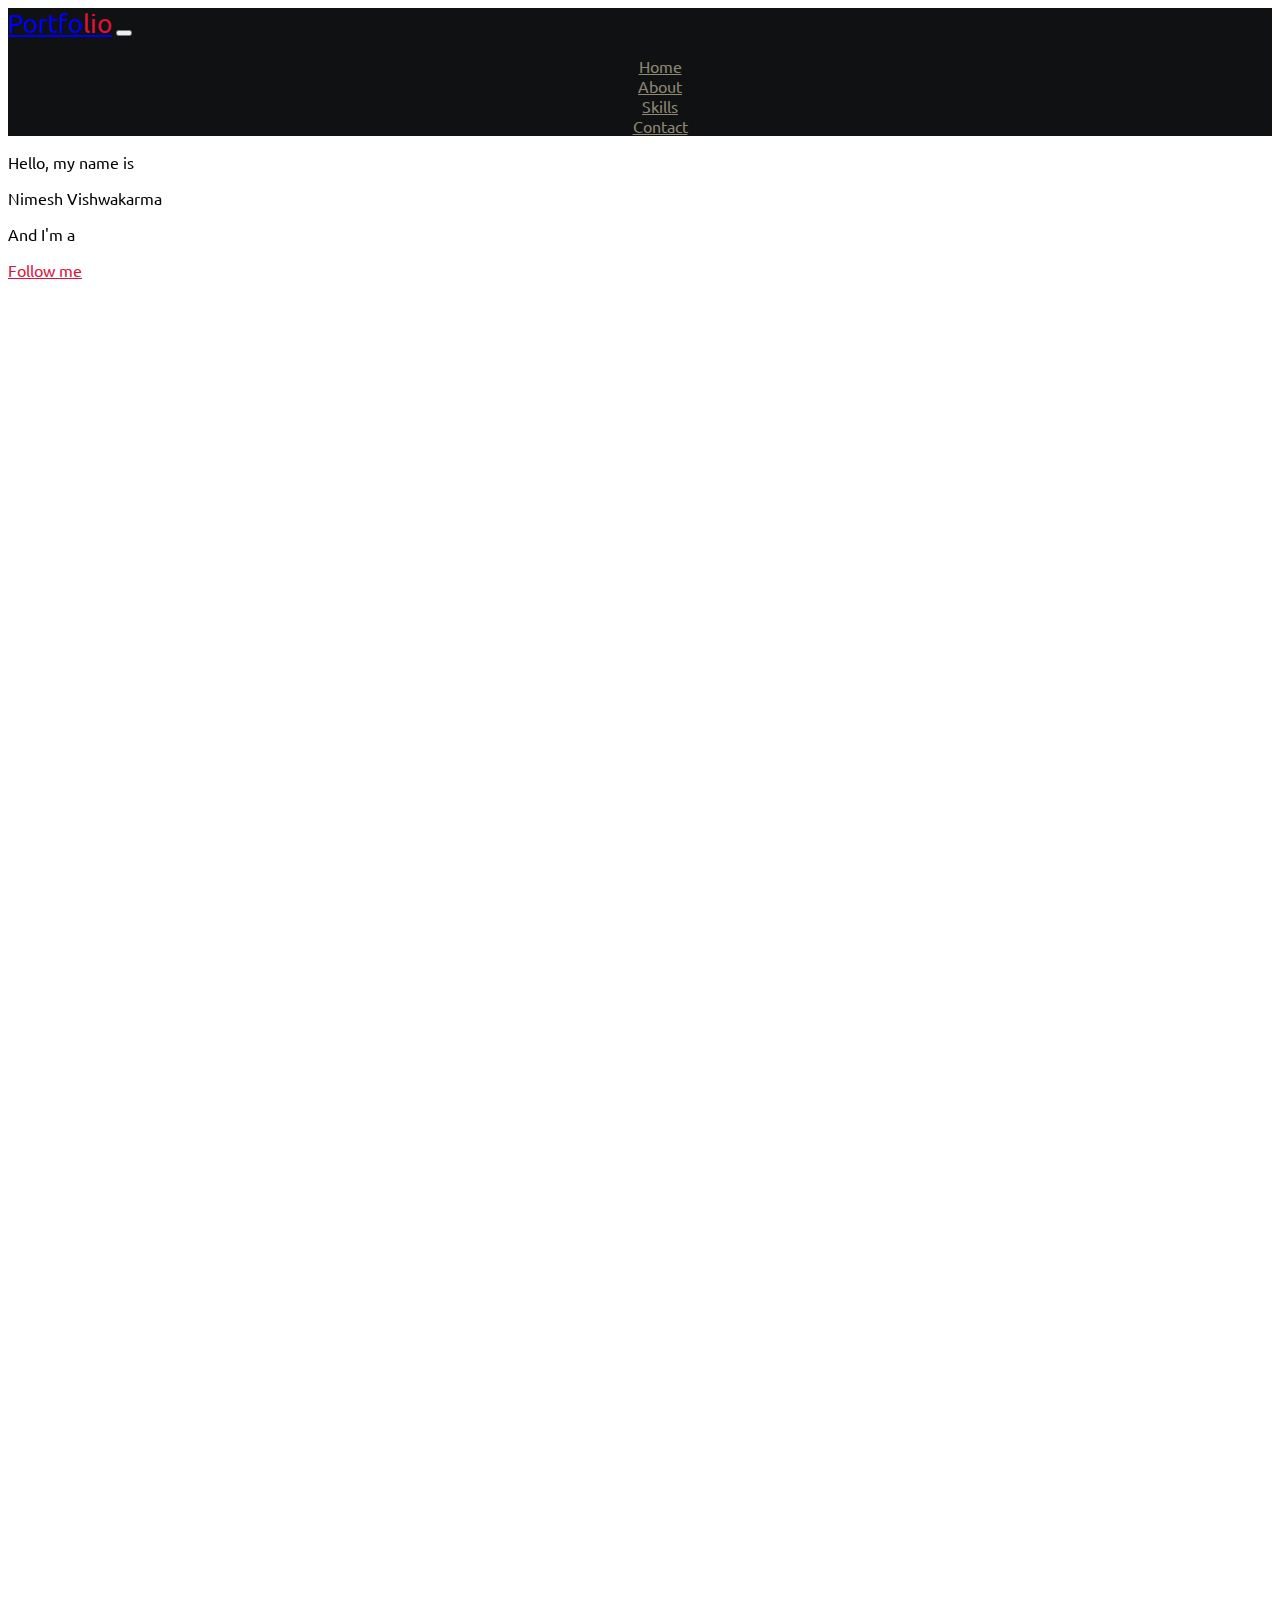
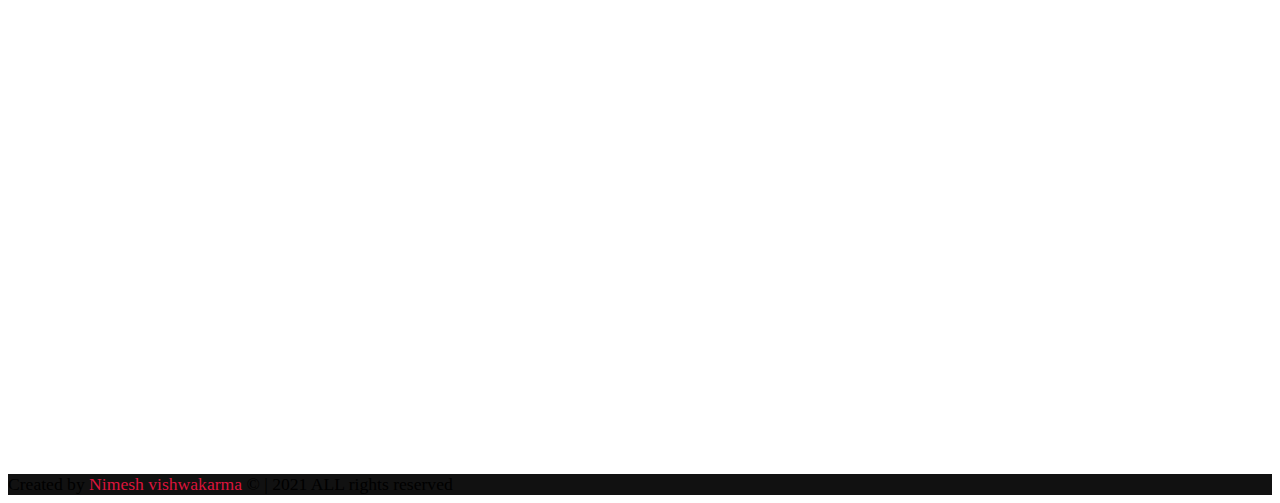
==== commit 3e6cacb7: "update" ====
--- a/index.html
+++ b/index.html
@@ -6,9 +6,9 @@
   <meta charset="utf-8">
   <meta name="viewport" content="width=device-width, initial-scale=1">
   <link rel="stylesheet" href="css/style.css">
-
+  <link rel="icon" type="image/x-icon" href="img/i.png">
   <link rel="stylesheet" href="https://unpkg.com/aos@next/dist/aos.css" />
- <link rel="stylesheet" href="https://pro.fontawesome.com/releases/v5.15.1/css/all.css" type="text/css">
+  <link rel="stylesheet" href="https://pro.fontawesome.com/releases/v5.15.1/css/all.css" type="text/css">
   <link rel="stylesheet" href="css/font-awesome.min.css">
   <link rel="stylesheet" href="css/bootstrap.min.css">
 </head>
@@ -24,17 +24,25 @@
       </button>
       <div class="collapse navbar-collapse" id="navbarSupportedContent">
         <ul class="navbar-nav fw-bold ms-auto">
-          <li class="nav-item">
-            <a class="nav-link mx-2 text-white" href="#home">Home</a>
+          <li class="nav-item mx-2">
+            <div class="nav-div">
+              <a class="nav-link nav-text" href="#home">Home</a>
+            </div>
           </li>
-          <li class="nav-item">
-            <a class="nav-link mx-2 text-white" href="#about">About</a>
+          <li class="nav-item mx-2">
+            <div class="nav-div">
+              <a class="nav-link  nav-text" href="#about">About</a>
+            </div>
           </li>
-          <li class="nav-item">
-            <a class="nav-link mx-2 text-white" href="#skills">Skills</a>
+          <li class="nav-item mx-2">
+            <div class="nav-div">
+              <a class="nav-link nav-text" href="#skills">Skills</a>
+            </div>
           </li>
-          <li class="nav-item">
-            <a class="nav-link mx-2 text-white" href="#contact">Contact</a>
+          <li class="nav-item mx-2">
+            <div class="nav-div">
+              <a class="nav-link nav-text" href="#contact">Contact</a>
+            </div>
           </li>
         </ul>
       </div>
@@ -49,8 +57,8 @@
         <p data-aos="fade-down" class="h4">Hello, my name is</p>
         <p class="h1 fw-bold" data-aos="zoom-out">Nimesh Vishwakarma</p>
         <p data-aos="fade-up" class="h2"> And I'm a <span class="crimson animate"></span></p>
-        <a data-aos="slide-up" href="https://www.facebook.com/nimesh.vishwakarma.3" target="_blank" data-aos-duration="1000" data-aos-delay="500" class="btn btn-outline-danger hire">Follow me</a>
-  
+        <a data-aos="slide-up" href="https://www.facebook.com/nimesh.vishwakarma.3" target="_blank"
+          data-aos-duration="1000" data-aos-delay="500" class="btn btn-outline-danger hire">Follow me</a>
       </div>
     </div>
   </section>
@@ -72,21 +80,21 @@
         </div>
       </div>
       <div class="row p-4">
-        <div class="col-md-5"  data-aos="fade-right" data-aos-offset="100"
-        data-aos-duration="500">
+        <div class="col-md-5" data-aos="fade-right" data-aos-offset="100" data-aos-duration="500">
           <div>
             <img src="img/myself2.jpg" alt="Avatar" class="image img-fluid">
           </div>
         </div>
-        <div class="col-md-7 mt-4" data-aos="fade-left"data-aos-offset="100"
-        data-aos-duration="500">
+        <div class="col-md-7 mt-4" data-aos="fade-left" data-aos-offset="100" data-aos-duration="500">
           <h3>I'm Nimesh and I'm a <span class="crimson animate-2"></span></h3>
           <p class="">Seeking a beginner role to enhance and explore my technical knowledge gained in 2 years.
             I Want to work for an organization which provides me the opportunity to improve my skills and knowledge to
             growth along with the organization objective. I have ability to work as individual as well as in group,
             Eager to learn new things and highly motivated. I hold a full-stack web developement certificate from
             itvedant.</p>
-          <a href="CV.pdf" download="nimesh-cv"><button data-aos="slide-left" data-aos-duration="800" data-aos-anchor-placement="center-bottom" class="btn px-4 py-2  cvbtn">Download CV<i class="fal fa-download mx-2 dow"></i></i></button></a>
+          <a href="CV.pdf" download="nimesh-cv"><button data-aos="slide-left" data-aos-duration="1500"
+              data-aos-anchor-placement="center-bottom" class="btn px-4 py-2  cvbtn">Download CV<i
+                class="fal fa-download mx-2 dow"></i></i></button></a>
         </div>
       </div>
     </div>
@@ -95,7 +103,7 @@
 
   <!-- skill section start -->
   <section class="skills py-5 text-light" id="skills">
-    <div class="container pb-5 pt-4 dark px-md-5 px-sm-2 box" data-aos="zoom-in-up">
+    <div class="container pb-5 pt-4 dark px-4 py-5 box" data-aos="zoom-in-up">
       <div class="row py-md-3">
         <div class="col-12 title text-center" data-aos="slide-up" data-aos-duration="1000">
           <h1>My Skills</h1>
@@ -105,7 +113,8 @@
         </div>
       </div>
       <div class="row">
-        <div class="col-md-6 py-4 mt-1" data-aos="zoom-in-right" data-aos-anchor-placement="top-bottom"  data-aos-delay="500" data-aos-duration="1000">
+        <div class="col-md-6 py-4 mt-1" data-aos="zoom-in-right" data-aos-anchor-placement="top-bottom"
+          data-aos-delay="500" data-aos-duration="1000">
           <p class="fw-bold h5">Programming languages & Framework:</p>
           <p>Python, Django, Flask, Html5, Css3, Bootstrap5, Javascript, Jquery, Reactjs and AngularJs </p>
           <p class="fw-bold h5">Databases:</p>
@@ -122,7 +131,8 @@
           <button id="divshow" class="btn rmbtn">Read more...</button>
         </div>
 
-        <div class="col-md-6 mt-md-3" data-aos="zoom-in-left" data-aos-anchor-placement="top-bottom"  data-aos-delay="200" data-aos-duration="1000">
+        <div class="col-md-6 mt-md-3" data-aos="zoom-in-left" data-aos-anchor-placement="top-bottom"
+          data-aos-delay="200" data-aos-duration="1000">
           <div class="skill-item mb-3">
             <h>Python</h>
             <div class="progress" style="height: 5px;">
@@ -133,7 +143,7 @@
           <div class="skill-item mb-3">
             <h>Django</h>
             <div class="progress" style="height: 5px;">
-              <div class="progress-bar bg-crimson" role="progressbar" style="width: 15%;" aria-valuenow="25"
+              <div class="progress-bar bg-crimson" role="progressbar" style="width: 50%;" aria-valuenow="25"
                 aria-valuemin="0" aria-valuemax="100"></div>
             </div>
           </div>
@@ -182,7 +192,7 @@
   <!-- contact section start -->
 
   <section class="contact pb-5" id="contact">
-    <div class="container box py-5 px-md-5 px-sm-2" data-aos="flip-down">
+    <div class="container box py-5 px-4" data-aos="flip-down">
       <div class="row">
         <div class="col-12 title text-center">
           <h1>Contact me</h1>
@@ -201,7 +211,7 @@
               <div class="col-sm-1 mx-md-2">
                 <i class="mt-2 fas fa-user fa-2x"></i>
               </div>
-              <div class="col-sm-10" >
+              <div class="col-sm-10">
                 <span class="title fw-bold">Name</span>
                 <p class="title">Nimesh Vishwakarma</p>
               </div>
@@ -215,7 +225,7 @@
                 <p class="title">Mumbai,Maharashtra</p>
               </div>
             </div>
-            <div class="row px-lg-1 px-sm-5" data-aos="slide-right" data-aos-offset="0"  data-aos-delay="200">
+            <div class="row px-lg-1 px-sm-5" data-aos="slide-right" data-aos-offset="0" data-aos-delay="200">
               <div class="col-sm-1 mx-md-2">
                 <i class="mt-2 fas fa-envelope fa-2x"></i>
               </div>
@@ -224,8 +234,7 @@
                 <p class="title">nimeshvishwav@gmail</p>
               </div>
             </div>
-            <div class="row px-lg-1 px-sm-5" data-aos="slide-right" data-aos-offset="0"
-             data-aos-delay="300">
+            <div class="row px-lg-1 px-sm-5" data-aos="slide-right" data-aos-offset="0" data-aos-delay="300">
               <div class="col-sm-1 mx-md-2">
                 <i class="mt-2 fab fa-whatsapp-square whatsapp fa-2x"></i>
               </div>
@@ -276,8 +285,8 @@
   <!-- bootstrap js -->
   <script src="js/bootstrap.bundle.min.js"></script>
   <script src="js/jquery-3.6.0.min.js"></script>
-<!-- Main js -->
-<script src="js/main.js"></script>
+  <!-- Main js -->
+  <script src="js/main.js"></script>
   <!-- typed js -->
   <script src="js/typed.min.js"></script>
 
@@ -286,7 +295,7 @@
   <script src="https://unpkg.com/aos@next/dist/aos.js"></script>
   <script src="js/aos.js"></script>
 
-  
+
 </body>
 
 </html>--- a/css/style.css
+++ b/css/style.css
@@ -3,8 +3,6 @@
 html {
   scroll-behavior: smooth;
 }
-
-
 
 /* navbar css start */
 
@@ -13,10 +11,9 @@
   background-color: #101113 !important;
 }
 
-.navbar-brand{
-    font-size: 1.6rem !important;
-    transition: 0.8s ease;
-
+.navbar-brand {
+  font-size: 1.6rem !important;
+  transition: 0.8s ease;
 }
 
 .banner-image {
@@ -32,17 +29,51 @@
   padding: 8px 0px !important;
 }
 
-.navbar-brand.scroll{
-    font-size: 1.3rem !important;
-}
-
-.nav-link:hover.scroll {
-  color: crimson !important;
-}
-.nav-link:hover {
-  text-decoration: overline !important;
-  transition: 0.6s ease;
-}
+.navbar-brand.scroll {
+  font-size: 1.3rem !important;
+}
+
+.nav-div {
+  position: relative;
+  width: fit-content;
+}
+
+.nav-item {
+  display: flex;
+  justify-content: center;
+}
+
+.nav-text {
+  color: #8e8872;
+  margin: 0px 0px;
+  padding: 0px 0px;
+}
+
+.nav-text::after {
+  content: "";
+  position: absolute;
+  background-color: white;
+  width: 100%;
+  left: 0;
+  height: 3px;
+  border-radius: 50px;
+  transition: transform 0.4s ease;
+  transform: scale(0, 1);
+  transform-origin: 0% 100%;
+}
+
+.nav-text:hover {
+  color: white !important;
+}
+.nav-text:hover.scroll {
+  color: white;
+}
+
+.nav-text:hover:after {
+  transform: scale(1, 1);
+  background: white;
+}
+
 /* navbar css end */
 
 /* home section start */
@@ -60,28 +91,31 @@
   border-top: 3px solid #212529;
 }
 
-.image{
-    border-radius: 300px;
-}
-
-.dow{
+.image {
+  border-radius: 300px;
+}
+
+.dow {
   color: white;
   background-color: crimson;
 }
 
-.cvbtn{
-  background: crimson !important;
-  color:white !important;
-  transition: 0.6s ease !important;
+.cvbtn {
+  background: crimson !important;
+  color: #ffffff !important;
+  transition: 0.5s ease !important;
+  box-shadow: 0px 2px 10px 2px #cc8080;
 }
 
 .cvbtn:hover {
-    border: 1px solid crimson;
-    background:white !important;
-    color: crimson !important;
-}
-
-.cvbtn:focus{
+  border: 1px solid crimson;
+  background: white !important;
+  color: crimson !important;
+  box-shadow: 0px 1px 100px 1px #ccc;
+
+}
+
+.cvbtn:focus {
   box-shadow: none !important;
 }
 /* about css end */
@@ -125,12 +159,11 @@
   transform: translateY(-2px);
 }
 
-.box{
-    border-top: 5px solid crimson;
-    box-shadow: rgba(0, 0, 0, 0.56) 0px 22px 50px 4px;
-    border-radius: 10px;
-}
-
+.box {
+  border-top: 5px solid crimson;
+  box-shadow: rgba(0, 0, 0, 0.56) 0px 22px 50px 4px;
+  border-radius: 10px;
+}
 
 .dark {
   background-color: #111;
@@ -151,34 +184,30 @@
 
 /* skills css end */
 
-
 /* contact section start */
 i {
   color: crimson;
 }
 
 .inp {
-    border: none !important;
-    border-bottom: 2px solid grey !important;
-    border-radius: 6px !important;
-}
-
-.inp:focus{
-    border-bottom: 3px solid crimson !important;
-}
-
-.inp:focus{
-    box-shadow:none !important;
-}
-
-.whatsapp{
+  border: none !important;
+  border-bottom: 1px solid grey !important;
+  /* border-radius: 6px !important; */
+}
+
+.inp:focus {
+  border-bottom: 3px solid crimson !important;
+}
+
+.inp:focus {
+  box-shadow: none !important;
+}
+
+.whatsapp {
   font-size: 36px !important;
 }
 
 /* contact section end */
-
-
-
 
 /* footer section start */
 .fo-text {
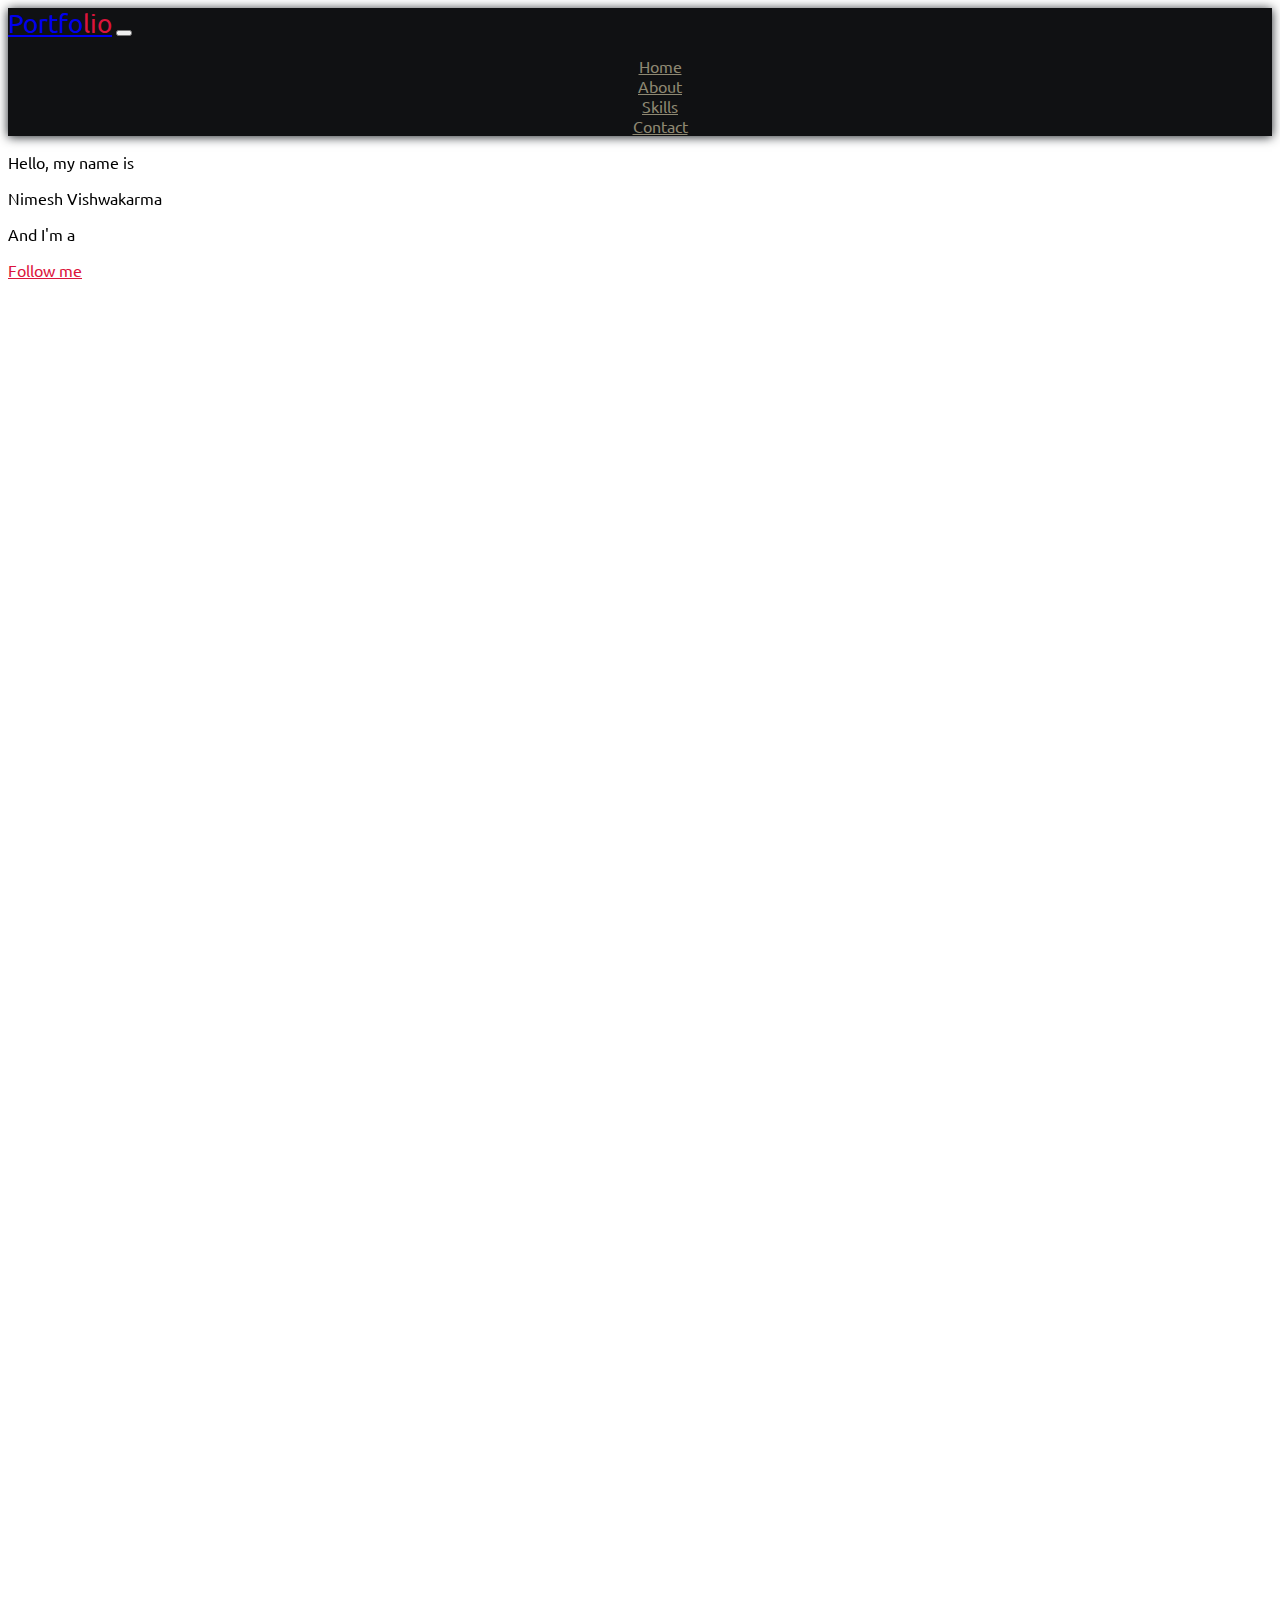
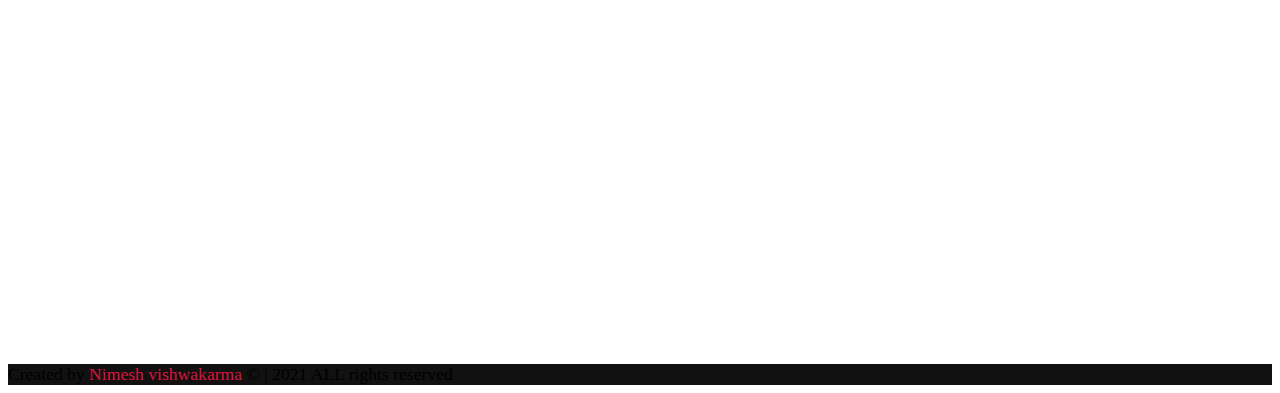
==== commit afd614f4: "PH" ====
--- a/index.html
+++ b/index.html
@@ -18,9 +18,13 @@
   <nav class="navbar fixed-top navbar-expand-lg navbar-dark bg-dark py-3">
     <div class="container">
       <a class="navbar-brand text-white fw-bold" href="#">Portfo<span class="crimson" id="lio">lio</span></a>
-      <button class="navbar-toggler" type="button" data-bs-toggle="collapse" data-bs-target="#navbarSupportedContent"
+      <button class="navbar-toggler collapsed" type="button" data-bs-toggle="collapse" data-bs-target="#navbarSupportedContent"
         aria-controls="navbarSupportedContent" aria-expanded="false" aria-label="Toggle navigation">
-        <span class="navbar-toggler-icon"></span>
+       <div>
+        <span class="toggler-icon top-bar"></span>
+        <span class="toggler-icon middle-bar"></span>
+        <span class="toggler-icon bottom-bar"></span>
+       </div>
       </button>
       <div class="collapse navbar-collapse" id="navbarSupportedContent">
         <ul class="navbar-nav fw-bold ms-auto">
@@ -82,12 +86,12 @@
       <div class="row p-4">
         <div class="col-md-5" data-aos="fade-right" data-aos-offset="100" data-aos-duration="500">
           <div>
-            <img src="img/myself2.jpg" alt="Avatar" class="image img-fluid">
+            <img src="img/myself4.jpg" alt="Avatar" class="image img-fluid">
           </div>
         </div>
         <div class="col-md-7 mt-4" data-aos="fade-left" data-aos-offset="100" data-aos-duration="500">
           <h3>I'm Nimesh and I'm a <span class="crimson animate-2"></span></h3>
-          <p class="">Seeking a beginner role to enhance and explore my technical knowledge gained in 2 years.
+          <p class="text-justify">Seeking a beginner role to enhance and explore my technical knowledge gained in 2 years.
             I Want to work for an organization which provides me the opportunity to improve my skills and knowledge to
             growth along with the organization objective. I have ability to work as individual as well as in group,
             Eager to learn new things and highly motivated. I hold a full-stack web developement certificate from
@@ -116,16 +120,16 @@
         <div class="col-md-6 py-4 mt-1" data-aos="zoom-in-right" data-aos-anchor-placement="top-bottom"
           data-aos-delay="500" data-aos-duration="1000">
           <p class="fw-bold h5">Programming languages & Framework:</p>
-          <p>Python, Django, Flask, Html5, Css3, Bootstrap5, Javascript, Jquery, Reactjs and AngularJs </p>
+          <p class="text-justify">Python, Django, Flask, Html5, Css3, Bootstrap5, Javascript, Jquery, Reactjs and AngularJs </p>
           <p class="fw-bold h5">Databases:</p>
           <p>Mongodb and Mysql</p>
           <div id="mydiv" style="display: none;">
             <p class="fw-bold h5">My skills & what i do.</p>
             <ul class="list-styled">
               <li>I do web development</li>
-              <li>I have developed several front-end and back-end web application projects for improving my web
+              <li class="text-justify" >I have developed several front-end and back-end web application projects for improving my web
                 developent
-                skills utilizing React.js,Bootstrap,flask and django</li>
+                skills utilizing React.js, Bootstrap, flask and django</li>
             </ul>
           </div>
           <button id="divshow" class="btn rmbtn">Read more...</button>
@@ -134,49 +138,49 @@
         <div class="col-md-6 mt-md-3" data-aos="zoom-in-left" data-aos-anchor-placement="top-bottom"
           data-aos-delay="200" data-aos-duration="1000">
           <div class="skill-item mb-3">
-            <h>Python</h>
+            <span>Python</span>
             <div class="progress" style="height: 5px;">
               <div class="progress-bar bg-crimson" role="progressbar" style="width: 85%;" aria-valuenow="25"
                 aria-valuemin="0" aria-valuemax="100"></div>
             </div>
           </div>
           <div class="skill-item mb-3">
-            <h>Django</h>
+            <span>Django</span>
             <div class="progress" style="height: 5px;">
               <div class="progress-bar bg-crimson" role="progressbar" style="width: 50%;" aria-valuenow="25"
                 aria-valuemin="0" aria-valuemax="100"></div>
             </div>
           </div>
           <div class="skill-item mb-3">
-            <h>Mysql</h>
+            <span>Mysql</span>
             <div class="progress" style="height: 5px;">
               <div class="progress-bar bg-crimson" role="progressbar" style="width: 90%;" aria-valuenow="25"
                 aria-valuemin="0" aria-valuemax="100"></div>
             </div>
           </div>
           <div class="skill-item mb-3">
-            <h>React</h>
+            <span>React</span>
             <div class="progress" style="height: 5px;">
               <div class="progress-bar bg-crimson" role="progressbar" style="width: 10%;" aria-valuenow="25"
                 aria-valuemin="0" aria-valuemax="100"></div>
             </div>
           </div>
           <div class="skill-item mb-3">
-            <h>Bootstrap</h>
+            <span>Bootstrap</span>
             <div class="progress" style="height: 5px;">
               <div class="progress-bar bg-crimson" role="progressbar" style="width: 80%;" aria-valuenow="25"
                 aria-valuemin="0" aria-valuemax="100"></div>
             </div>
           </div>
           <div class="skill-item mb-3">
-            <h>Javascript</h>
+            <span>Javascript</span>
             <div class="progress" style="height: 5px;">
               <div class="progress-bar bg-crimson" role="progressbar" style="width: 75%;" aria-valuenow="25"
                 aria-valuemin="0" aria-valuemax="100"></div>
             </div>
           </div>
           <div class="skill-item ">
-            <h>Jquery</h>
+            <span>Jquery</span>
             <div class="progress" style="height: 5px;">
               <div class="progress-bar bg-crimson" role="progressbar" style="width: 80%;" aria-valuenow="25"
                 aria-valuemin="0" aria-valuemax="100"></div>
@@ -204,7 +208,7 @@
       <div class="row">
         <div class="col-md-6 py-3">
           <h3 class="title">Get in touch</h3>
-          <p class="title">To get in touch with me email me on given email address below or Whatsapp me on given number.
+          <p class="title text-justify">To get in touch with me email me on given email address below or Whatsapp me on given number.
           </p>
           <div class="">
             <div class="row px-lg-1 px-sm-5" data-aos="slide-right" data-aos-offset="0">
@@ -283,7 +287,7 @@
 
 
   <!-- bootstrap js -->
-  <script src="js/bootstrap.bundle.min.js"></script>
+  <script src="js/bootstrap.bundle.min.js"></script>  
   <script src="js/jquery-3.6.0.min.js"></script>
   <!-- Main js -->
   <script src="js/main.js"></script>
--- a/css/style.css
+++ b/css/style.css
@@ -9,6 +9,7 @@
 nav.navbar {
   transition: 0.8s ease;
   background-color: #101113 !important;
+  box-shadow: 0px 1px 10px #212529;
 }
 
 .navbar-brand {
@@ -104,7 +105,7 @@
   background: crimson !important;
   color: #ffffff !important;
   transition: 0.5s ease !important;
-  box-shadow: 0px 2px 10px 2px #cc8080;
+  box-shadow: 0px 1px 10px 1px #cc8080;
 }
 
 .cvbtn:hover {
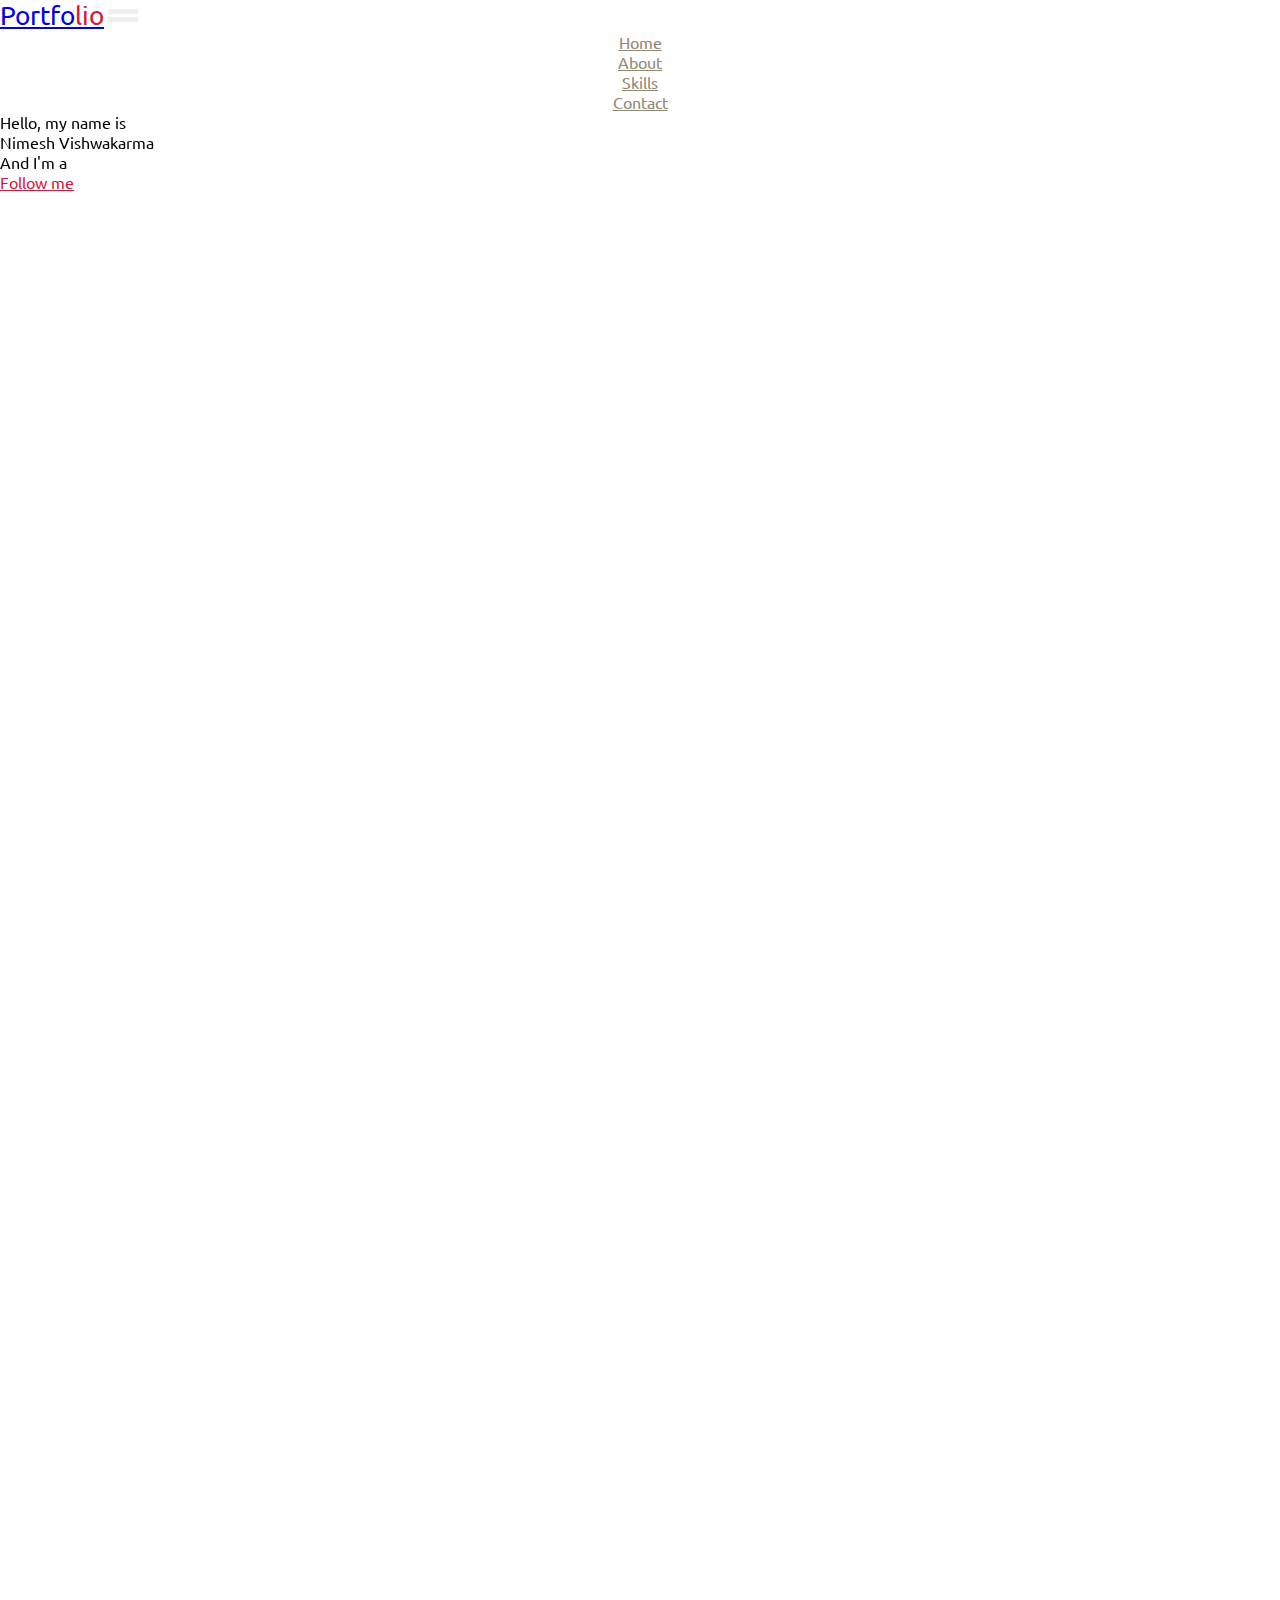
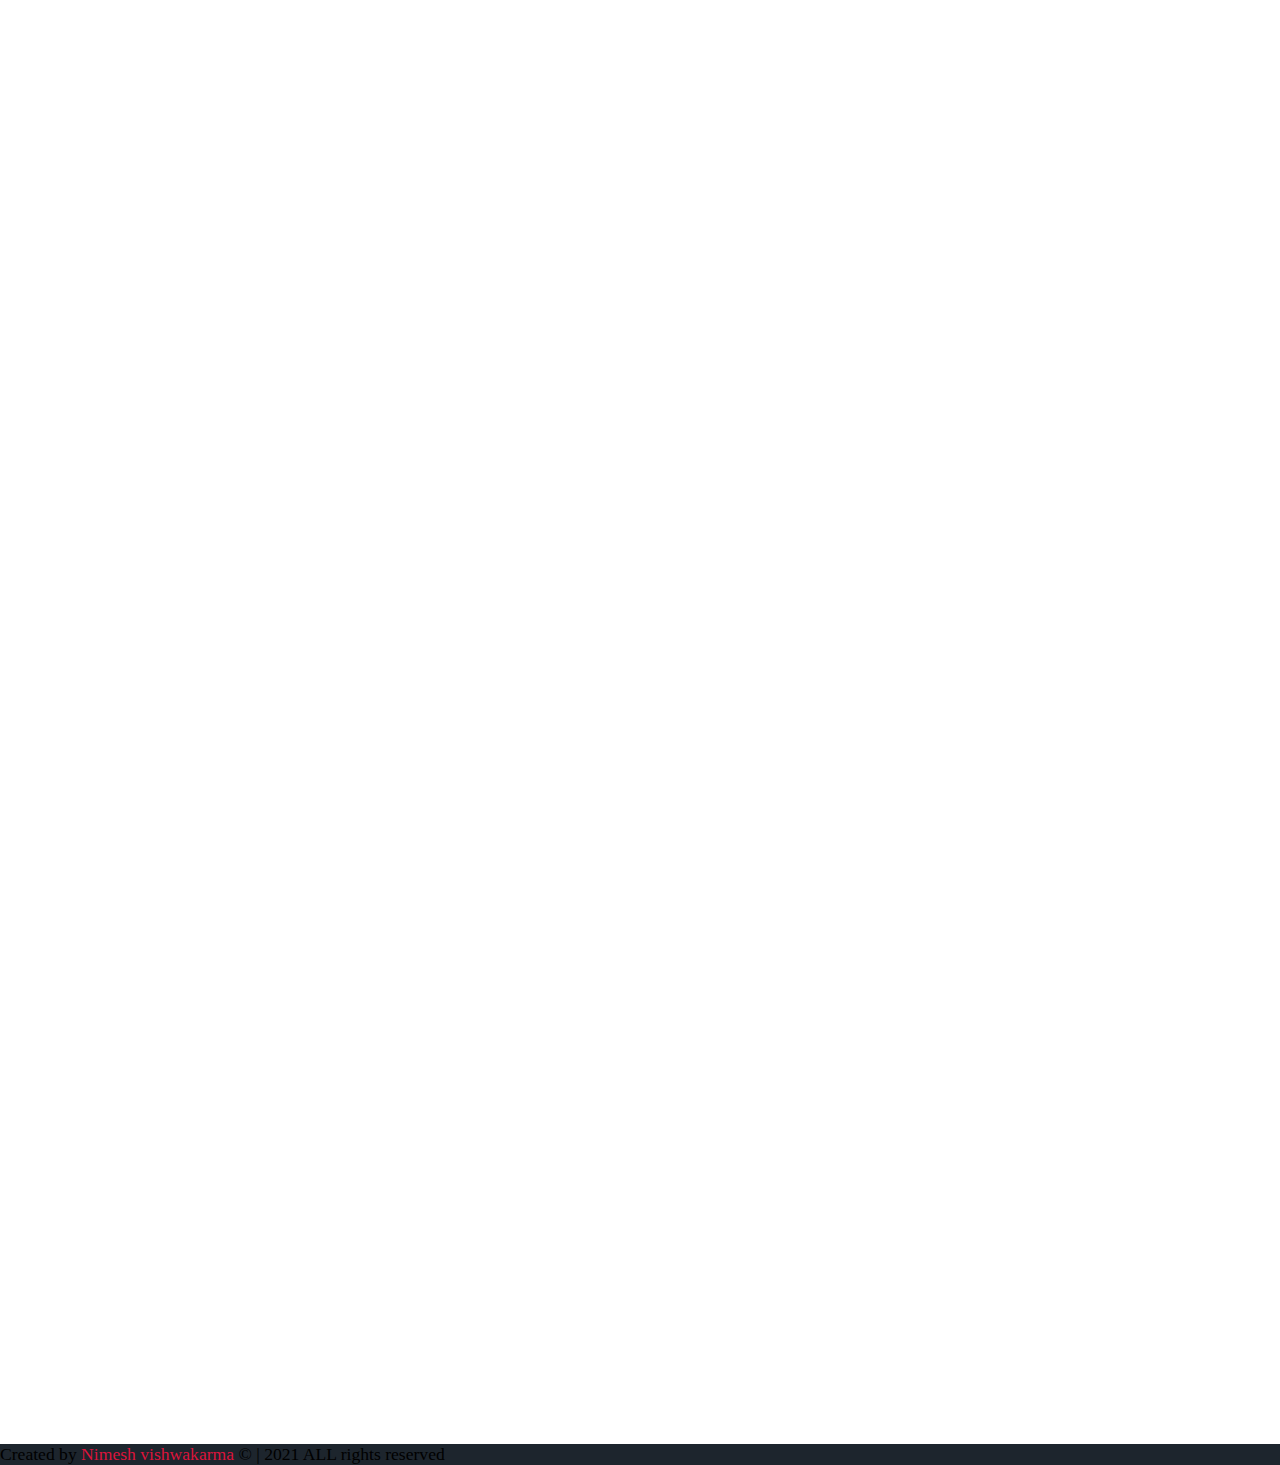
==== commit f00e813a: "update bg" ====
--- a/index.html
+++ b/index.html
@@ -14,6 +14,7 @@
 </head>
 
 <body>
+<canvas id="binary"></canvas>
   <!-- navbar start -->
   <nav class="navbar fixed-top navbar-expand-lg navbar-dark bg-dark py-3">
     <div class="container">
--- a/css/style.css
+++ b/css/style.css
@@ -4,12 +4,20 @@
   scroll-behavior: smooth;
 }
 
+*{
+  margin:0;
+  padding:0;
+}
+
+body{
+  overflow-x:hidden ;
+}
 /* navbar css start */
 
 nav.navbar {
   transition: 0.8s ease;
-  background-color: #101113 !important;
-  box-shadow: 0px 1px 10px #212529;
+  background-color: transparent !important;
+  /* box-shadow: 0px 0px 5px 0px #1D252D; */
 }
 
 .navbar-brand {
@@ -17,11 +25,79 @@
   transition: 0.8s ease;
 }
 
+.navbar-toggler{
+  border: 0 !important;
+}
+
+.navbar-toggler:focus,
+.navbar-toggler:active,
+.navbar-toggler-icon:focus{
+  outline: none !important;
+  box-shadow: none !important;
+  border: 0 !important;
+}
+
+/* Lines of the Toggler */
+.toggler-icon{
+  width: 30px;
+  height: 3px;
+  background-color: white;
+  display: block;
+  transition: all 0.2s;
+}
+
+/* Adds Space between the lines */
+.middle-bar{
+  margin: 5px auto;
+}
+
+/* State when navbar is opened (START) */
+.navbar-toggler .top-bar {
+  transform: rotate(45deg);
+  transform-origin: 10% 10%;
+  border-radius:50px;
+}
+
+.navbar-toggler .middle-bar {
+  opacity: 0;
+  filter: alpha(opacity=0);
+}
+
+.navbar-toggler .bottom-bar {
+  transform: rotate(-45deg);
+  transform-origin: 10% 90%;
+  border-radius:50px;
+
+}
+
+/* State when navbar is opened (END) */
+
+/* State when navbar is collapsed (START) */
+.navbar-toggler.collapsed .top-bar {
+  transform: rotate(0);
+}
+
+.navbar-toggler.collapsed .middle-bar {
+  opacity: 1;
+  filter: alpha(opacity=100);
+}
+
+.navbar-toggler.collapsed .bottom-bar {
+  transform: rotate(0);
+}
+/* State when navbar is collapsed (END) */
+
+/* Color of Toggler when collapsed */
+.navbar-toggler.collapsed .toggler-icon {
+  background-color: white;
+  border-radius:50px;
+}
+
 .banner-image {
-  background-image: url("../img/bg1.jpg");
+  /* background-image: url("../img/bg.svg");
   background-size: cover;
   background-attachment: fixed;
-  background-position: center;
+  background-position: center; */
   height: 100vh !important;
 }
 
@@ -66,6 +142,7 @@
 .nav-text:hover {
   color: white !important;
 }
+
 .nav-text:hover.scroll {
   color: white;
 }
@@ -162,12 +239,31 @@
 
 .box {
   border-top: 5px solid crimson;
-  box-shadow: rgba(0, 0, 0, 0.56) 0px 22px 50px 4px;
+  box-shadow: rgb(0 0 0 / 4%) 0px 8px 25px 4px;
   border-radius: 10px;
 }
 
 .dark {
-  background-color: #111;
+  background-color: #1D252D;
+}
+
+h1::selection,
+h2::selection,
+h3::selection,
+h4::selection,
+h5::selection,
+h6::selection,
+a::selection,
+span::selection,
+img::selection,
+p::selection,
+li::selection{
+  background-color: crimson;
+  color:white
+}
+
+.text-justify {
+  text-align: justify;
 }
 /* common css end */
 
@@ -208,6 +304,10 @@
   font-size: 36px !important;
 }
 
+::placeholder { /* Chrome/Opera/Safari */
+  color: crimson !important;
+
+}
 /* contact section end */
 
 /* footer section start */
@@ -217,3 +317,8 @@
   font-style: "poppins", sans-serif;
 }
 /* footer section end */
+
+#binary{
+  position: absolute;
+  z-index: -1;
+}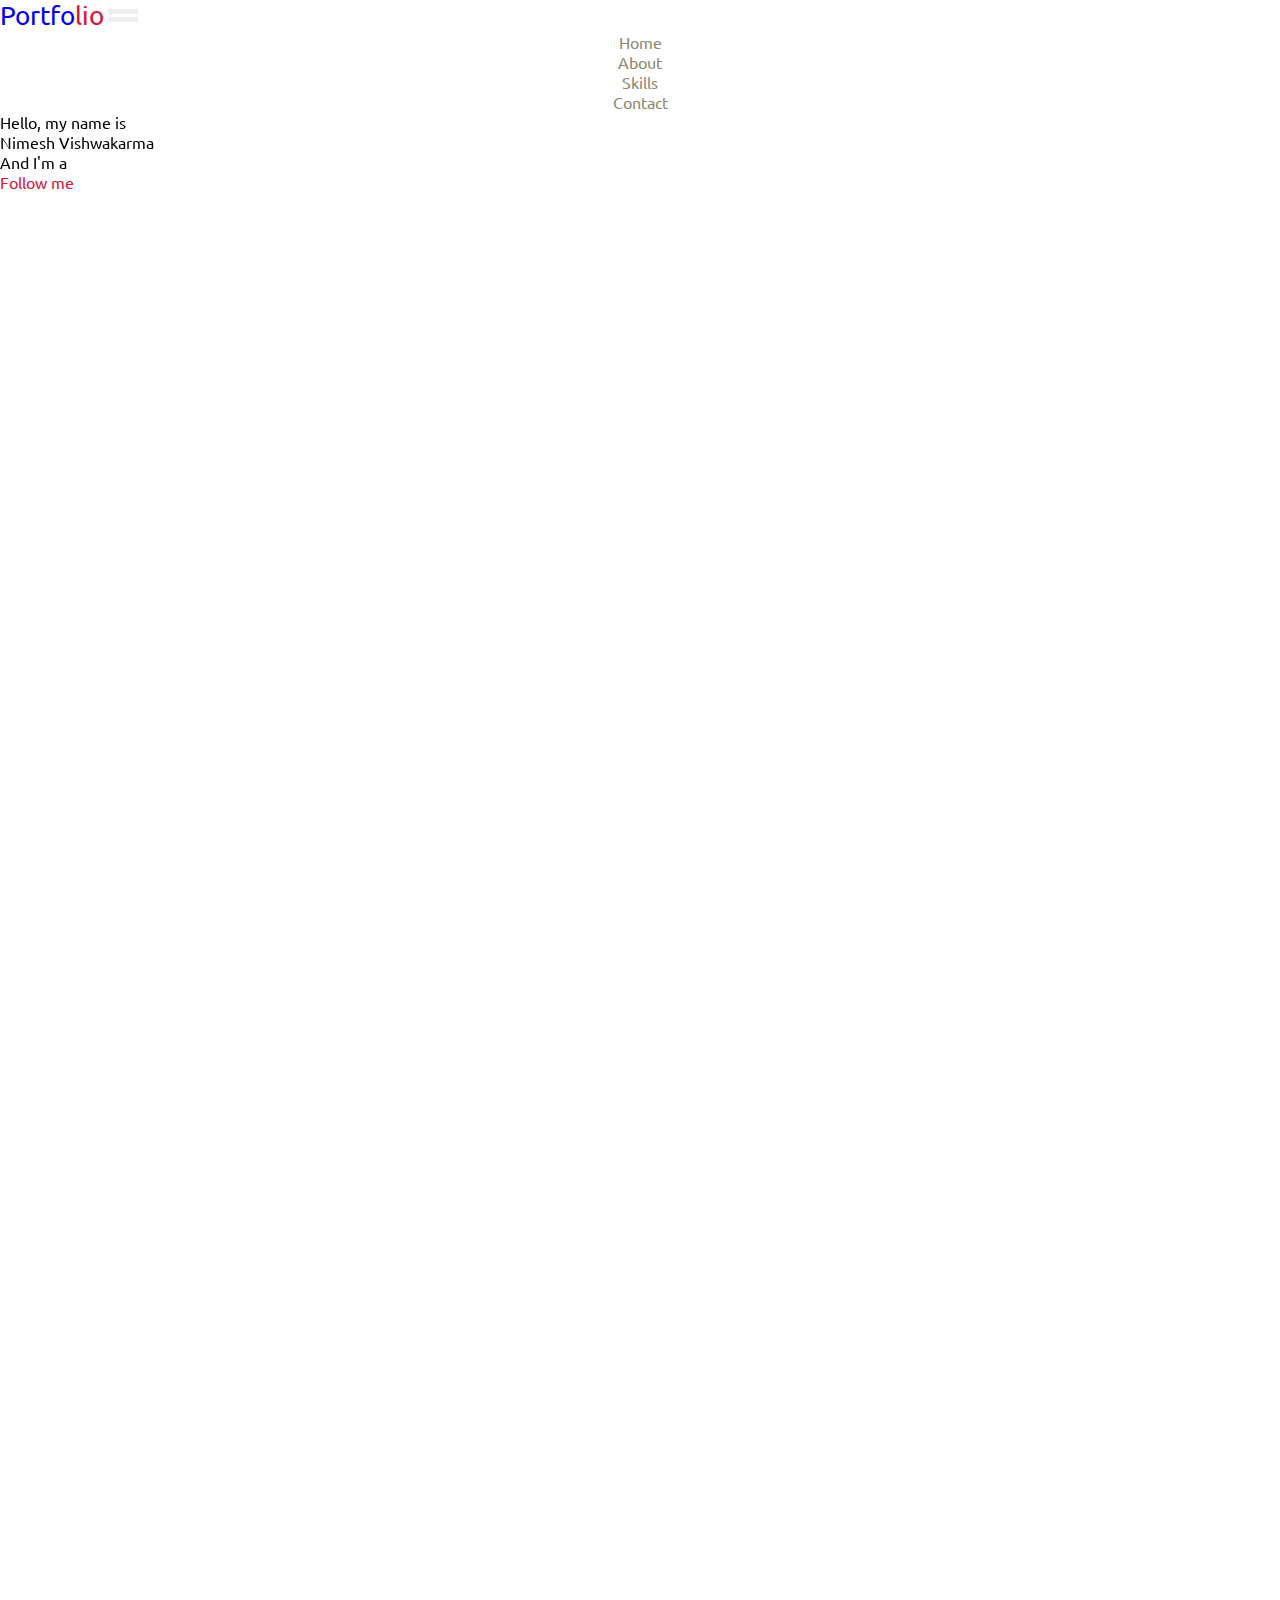
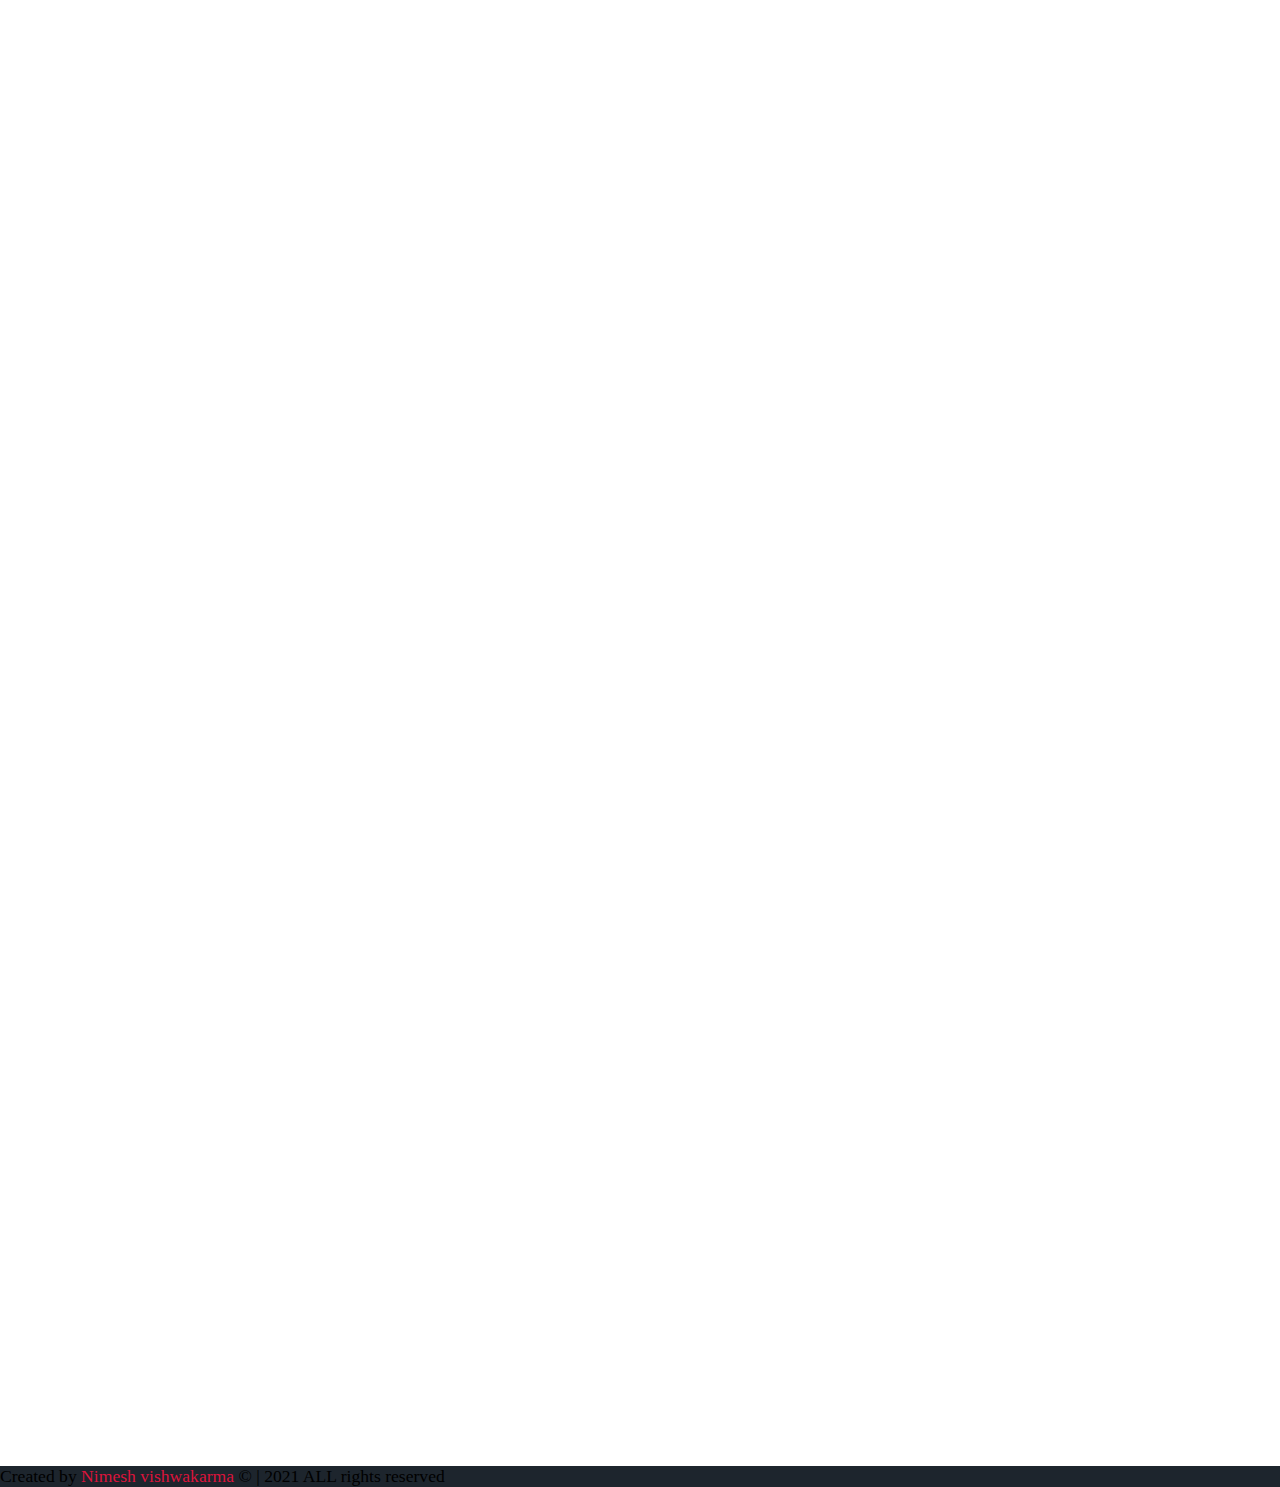
==== commit be8b0405: "a" ====
--- a/index.html
+++ b/index.html
@@ -14,7 +14,6 @@
 </head>
 
 <body>
-<canvas id="binary"></canvas>
   <!-- navbar start -->
   <nav class="navbar fixed-top navbar-expand-lg navbar-dark bg-dark py-3">
     <div class="container">
@@ -54,9 +53,10 @@
     </div>
   </nav>
   <!-- navbar end -->
-
+  <main>
   <!-- home section start -->
-  <section class="home" id="home">
+  <section class="home" id="home" style="position: relative;">
+    <canvas id="binary"></canvas>
     <div class="home banner-image w-100 d-flex align-items-center">
       <div class="content container text-white">
         <p data-aos="fade-down" class="h4">Hello, my name is</p>
@@ -97,9 +97,7 @@
             growth along with the organization objective. I have ability to work as individual as well as in group,
             Eager to learn new things and highly motivated. I hold a full-stack web developement certificate from
             itvedant.</p>
-          <a href="CV.pdf" download="nimesh-cv"><button data-aos="slide-left" data-aos-duration="1500"
-              data-aos-anchor-placement="center-bottom" class="btn px-4 py-2  cvbtn">Download CV<i
-                class="fal fa-download mx-2 dow"></i></i></button></a>
+          <a href="CV.pdf" download="nimesh-cv"><button data-aos="slide-left" data-aos-duration="1500" data-aos-anchor-placement="center-bottom" class="ripple"><span>Download CV</span></button></a>
         </div>
       </div>
     </div>
@@ -265,7 +263,7 @@
             <div class="col-12 my-1">
               <textarea class="form-control inp" rows="4" placeholder="Description..."
                 aria-label="With textarea"></textarea>
-              <button class="btn btn-danger my-3 py-2 fw-bold px-5 cvbtn">Submit</button>
+              <button class="ripple2"><span>Submit</span></button>
             </div>
 
           </div>
@@ -284,7 +282,7 @@
     </div>
   </section>
 
-
+</main>
 
 
   <!-- bootstrap js -->
--- a/css/style.css
+++ b/css/style.css
@@ -11,6 +11,7 @@
 
 body{
   overflow-x:hidden ;
+  overflow: overlay;
 }
 /* navbar css start */
 
@@ -178,6 +179,54 @@
   background-color: crimson;
 }
 
+a{
+  text-decoration: none !important;
+}
+
+.ripple,.ripple2{
+  position:relative; 
+  display: inline-flex;
+  padding: 8px 30px;
+  background-color: #fff;
+  color: crimson;
+  border: 1px solid crimson;
+  border-radius: .25rem;
+  font-size: 1rem;
+  overflow: hidden;
+  cursor: pointer;
+}
+
+.ripple span,.ripple2 span{
+  z-index: 12;
+}
+
+.ripple:focus,.ripple2:focus{
+  outline: 0;
+}
+
+.ripple::before,.ripple2::before{
+  content: '';
+  position: absolute;
+  top: var(--y);
+  left: var(--x);
+  transform: translate(-50%,-50%);
+  width: 0;
+  height: 0;
+  border-radius: 50%;
+  background-color: crimson;
+  transition: all .5s ease;
+}
+
+.ripple:hover::before,.ripple2:hover::before{
+  width: 300px;
+  height: 300px;
+}
+
+.ripple:hover span,.ripple2:hover span{
+  color: #fff;
+}
+
+
 .cvbtn {
   background: crimson !important;
   color: #ffffff !important;
@@ -200,8 +249,16 @@
 
 /* common css start*/
 
+
+
 .crimson {
   color: crimson !important;
+}
+
+
+section:not(:nth-of-type(1)):not(:nth-of-type(5)){
+  width: min(100% - 3em);
+  margin: auto;
 }
 
 .home,
@@ -321,4 +378,24 @@
 #binary{
   position: absolute;
   z-index: -1;
-}+  height: 100%;
+  width: 100%;
+
+}
+
+/* small scroll bar */
+
+::-webkit-scrollbar-track {
+  background: transparent;
+}
+
+::-webkit-scrollbar {
+	width: 10px;
+}
+
+::-webkit-scrollbar-thumb {
+	background-color: 	rgba(220, 20, 60, .6)
+;
+  border-radius: 5px;
+}
+
